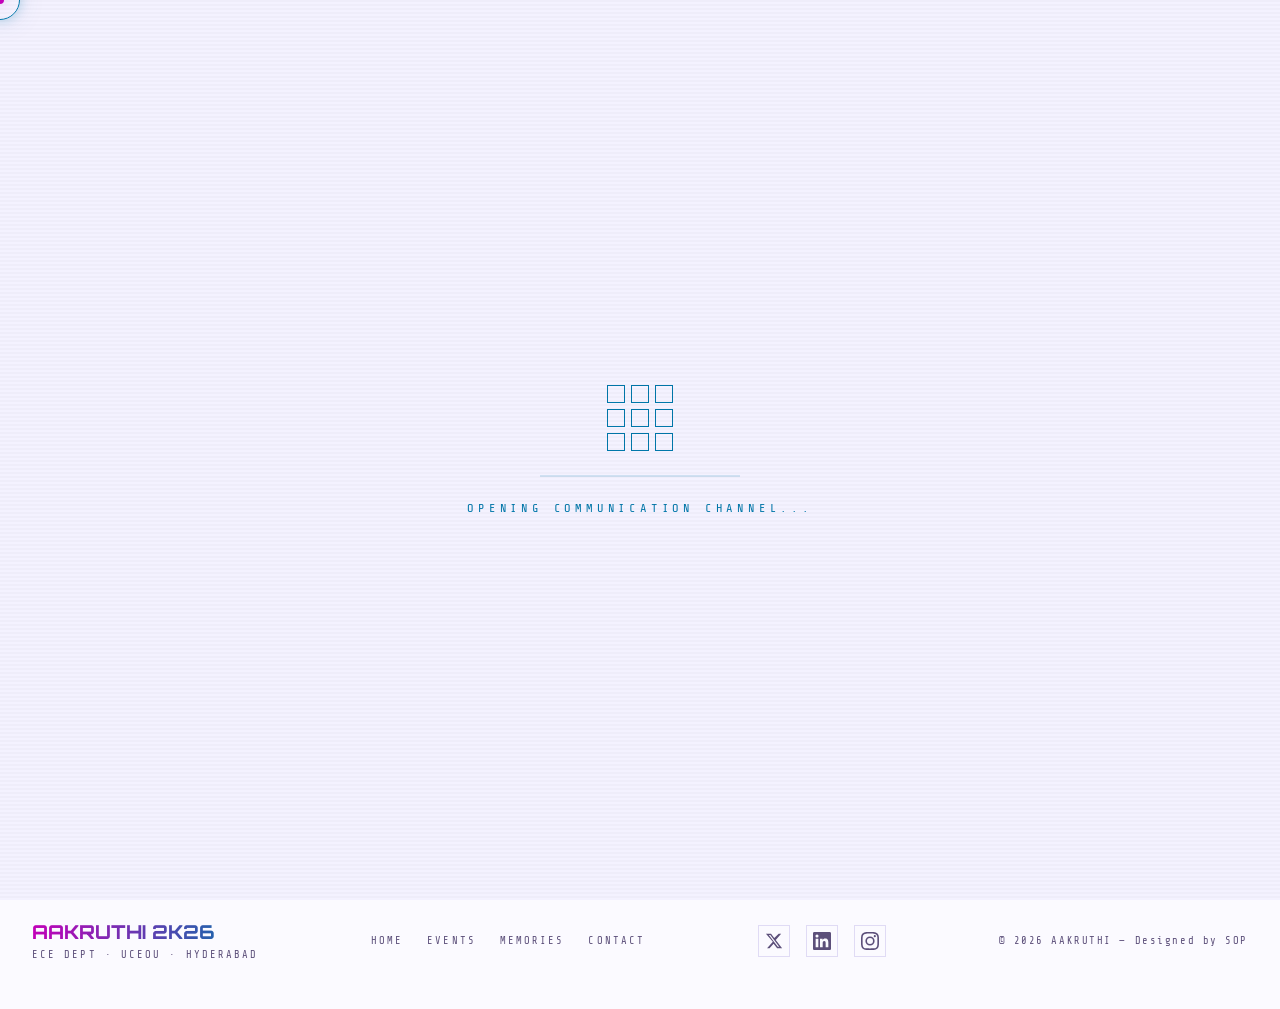
==== contact.html @ fa16613e "First Commmit" ====
<!doctype html>
<html lang="en">
  <head>
    <meta charset="UTF-8" />
    <meta name="viewport" content="width=device-width, initial-scale=1.0" />
    <meta http-equiv="X-UA-Compatible" content="IE=edge" />

    <title>
      Contact & Help | Aakruthi 2K26 — ECE Technical Symposium, UCE Osmania
      University
    </title>
    <meta
      name="description"
      content="Contact the Aakruthi 2K26 team for registration help, event queries, sponsorship, and directions. Reach us via call, email, or WhatsApp. UCE Osmania University, Hyderabad."
    />
    <meta
      name="keywords"
      content="Aakruthi 2K26 contact, ECE Technical Symposium contact, UCE Osmania help, Aakruthi registration help, Aakruthi 2026 FAQ, Hyderabad engineering symposium contact"
    />
    <meta name="author" content="Department of ECE, UCE Osmania University" />
    <meta name="robots" content="index, follow" />
    <meta name="theme-color" content="#0a0a0f" />
    <link rel="canonical" href="https://aakruthi.osmania.ac.in/contact.html" />

    <meta property="og:type" content="website" />
    <meta property="og:site_name" content="Aakruthi 2K26" />
    <meta
      property="og:title"
      content="Contact & Help | Aakruthi 2K26 — ECE Technical Symposium, UCE Osmania University"
    />
    <meta
      property="og:description"
      content="Reach out to the Aakruthi 2K26 team for registration, event queries, sponsorship, or directions. We respond within 24 hours."
    />
    <meta
      property="og:image"
      content="https://aakruthi.osmania.ac.in/assets/og-cover.jpg"
    />
    <meta
      property="og:url"
      content="https://aakruthi.osmania.ac.in/contact.html"
    />
    <meta property="og:locale" content="en_IN" />

    <meta name="twitter:card" content="summary_large_image" />
    <meta
      name="twitter:title"
      content="Contact & Help | Aakruthi 2K26 — ECE Technical Symposium, UCE Osmania"
    />
    <meta
      name="twitter:description"
      content="Reach the Aakruthi 2K26 team via call, email, or WhatsApp. UCE Osmania University, Hyderabad."
    />
    <meta
      name="twitter:image"
      content="https://aakruthi.osmania.ac.in/assets/og-cover.jpg"
    />
    <meta name="twitter:site" content="@osmaniauniv" />

    <meta name="geo.region" content="IN-TG" />
    <meta name="geo.placename" content="Hyderabad, Telangana, India" />
    <meta name="geo.position" content="17.3850;78.4867" />
    <meta name="ICBM" content="17.3850, 78.4867" />

    <script type="application/ld+json">
      {
        "@context": "https://schema.org",
        "@type": "ContactPage",
        "name": "Aakruthi 2K26 — Contact & Help",
        "url": "https://aakruthi.osmania.ac.in/contact.html",
        "description": "Contact page for Aakruthi 2K26, the ECE Technical Symposium of UCE Osmania University, Hyderabad.",
        "mainEntity": {
          "@type": "Organization",
          "name": "Aakruthi 2K26 — ECE Dept, UCE Osmania University",
          "url": "https://aakruthi.osmania.ac.in/",
          "email": "aakruthi2k26@osmania.ac.in",
          "telephone": "+919177573069",
          "address": {
            "@type": "PostalAddress",
            "streetAddress": "Amberpet",
            "addressLocality": "Hyderabad",
            "addressRegion": "Telangana",
            "postalCode": "500007",
            "addressCountry": "IN"
          },
          "sameAs": [
            "https://x.com/aakruthi_2026",
            "https://www.instagram.com/aakruthi__2026",
            "https://www.linkedin.com/company/aakruthi-fest/"
          ]
        },
        "breadcrumb": {
          "@type": "BreadcrumbList",
          "itemListElement": [
            {
              "@type": "ListItem",
              "position": 1,
              "name": "Home",
              "item": "https://aakruthi.osmania.ac.in/"
            },
            {
              "@type": "ListItem",
              "position": 2,
              "name": "Contact",
              "item": "https://aakruthi.osmania.ac.in/contact.html"
            }
          ]
        }
      }
    </script>

    <link rel="icon" type="image/png" href="./assets/logo.png" />
    <link rel="stylesheet" href="style.css" />
  </head>
  <body>
    <div class="bg-grid"></div>
    <div class="bg-glow"></div>
    <div class="cursor-dot" id="cursorDot"></div>
    <div class="cursor-ring" id="cursorRing"></div>
    <div id="loader">
      <div class="loader-grid">
        <div class="loader-cell"></div>
        <div class="loader-cell"></div>
        <div class="loader-cell"></div>
        <div class="loader-cell"></div>
        <div class="loader-cell"></div>
        <div class="loader-cell"></div>
        <div class="loader-cell"></div>
        <div class="loader-cell"></div>
        <div class="loader-cell"></div>
      </div>
      <div class="loader-bar"></div>
      <div class="loader-text">OPENING COMMUNICATION CHANNEL...</div>
    </div>

    <!-- ─── NAVBAR ──────────────────────────────────── -->
    <nav class="navbar">
      <a href="index.html" class="nav-brand">
        <div class="nav-logo">
          <img
            src="./assets/logo.png"
            alt="Aakruthi Logo"
            class="nav-logo-brand-img"
          />
        </div>
        <div class="nav-brand-text">
          <span class="nav-title">AAKRUTHI</span>
          <span class="nav-tagline">..Dream.Design.Develop</span>
          <span class="nav-sub">ECE Technical Symposium · UCEOU · 2K26</span>
        </div>
      </a>
      <!-- ── COLLEGE LOGOS ── -->
      <div class="nav-logos">
        <img
          src="./assets/OU_logo.png"
          alt="Osmania University"
          class="nav-logo-img"
          title="Osmania University"
        />
        <div class="nav-logo-divider"></div>
        <img
          src="./assets/uce_logo1.png"
          alt="University College of Engineering"
          class="nav-logo-img"
          title="UCE, Osmania University"
        />
      </div>
      <ul class="nav-links">
        <li><a href="index.html">Home</a></li>
        <li><a href="events.html">Events</a></li>
        <li><a href="memories.html">Memories</a></li>
        <li><a href="sponsors.html">Sponsors</a></li>
        <li><a href="contact.html" class="active">Contact</a></li>
      </ul>

      <a href="events.html" class="nav-register">⚡ Register</a>

      <div class="hamburger" id="hamburger">
        <div class="bar"></div>
        <div class="bar"></div>
        <div class="bar"></div>
      </div>
    </nav>

    <!-- MOBILE MENU -->
    <div class="mobile-menu" id="mobileMenu">
      <a href="index.html" class="mobile-nav-link">Home</a>
      <a href="events.html" class="mobile-nav-link">Events</a>
      <a href="memories.html" class="mobile-nav-link">Memories</a>
      <a href="sponsors.html" class="mobile-nav-link">Sponsors</a>
      <a href="contact.html" class="mobile-nav-link">Contact</a>
      <a href="events.html" target="_blank" class="mobile-menu-register"
        >⚡ Register Now</a
      >
      <div class="mobile-glitch">AAKRUTHI 2K26 · ECE · UCEOU · HYD</div>
    </div>

    <main>
      <div class="container" style="padding-top: 5rem">
        <div class="section-header reveal">
          <span class="section-tag">&gt; helpdesk.sys</span>
          <h2 class="section-title">Contact <span>& Help</span></h2>
          <p class="section-lead">
            Reach out for registration assistance, event queries, sponsorship,
            or anything else. Our team responds within 24 hours.
          </p>
        </div>

        <div class="contact-grid reveal">
          <!-- ══ LEFT: Contact Info Panel ══ -->
          <div class="contact-panel contact-panel--info">
            <div class="contact-panel__header">
              <span class="contact-panel__icon">⌨</span>
              <span class="contact-panel__title">&gt; DIRECT CONTACT //</span>
            </div>
            <div class="contact-panel__body">
              <div class="contact-info">
                <div class="contact-card">
                  <div class="contact-card-label">STUDENT COORDINATOR</div>
                  <a href="tel:+919812345678" class="contact-card-value"
                    >+91 98123 45678</a
                  >
                </div>
                <div class="contact-card">
                  <div class="contact-card-label">EMAIL</div>
                  <a
                    href="mailto:aakruthi2k26@osmania.ac.in"
                    class="contact-card-value"
                    >aakruthi.ece@uceou.in</a
                  >
                </div>
                <div class="contact-card">
                  <div class="contact-card-label">VENUE</div>
                  <div class="contact-card-value">
                    University College of Engineering, OU<br />
                    <a href="https://maps.app.goo.gl/J5UeoELMXGhg1T5v6">
                      <span>Amberpet, Hyderabad — 500007</span>
                    </a>
                  </div>
                </div>
              </div>
            </div>
          </div>

          <!-- ══ RIGHT: FAQ Panel ══ -->
          <div class="contact-panel contact-panel--faq">
            <div class="contact-panel__header">
              <span class="contact-panel__icon">◈</span>
              <span class="contact-panel__title">&gt; FAQ DATABASE //</span>
            </div>
            <div class="contact-panel__body" style="padding: 0">
              <div class="faq-list">
                <div class="faq-item">
                  <div class="faq-question">
                    Is registration free?<span class="faq-toggle">+</span>
                  </div>
                  <div class="faq-answer">
                    <p>
                      Most events at Aakruthi 2K26 are completely free to
                      register. Workshops may have a nominal fee (₹199–₹299) to
                      cover materials and kit. The registration fee is clearly
                      mentioned on each event card.
                    </p>
                  </div>
                </div>
                <div class="faq-item">
                  <div class="faq-question">
                    Who can participate?<span class="faq-toggle">+</span>
                  </div>
                  <div class="faq-answer">
                    <p>
                      Aakruthi 2K26 is open to students from all colleges across
                      India. You can form inter-college teams. Some events have
                      year-specific restrictions — check individual event
                      details.
                    </p>
                  </div>
                </div>
                <div class="faq-item">
                  <div class="faq-question">
                    How do I reach the venue?<span class="faq-toggle">+</span>
                  </div>
                  <div class="faq-answer">
                    <p>
                      UCEOU is located in Amberpet, Hyderabad. Nearest metro
                      station: Osmania University (Blue Line). Auto/cabs easily
                      available from MGBS, Kacheguda, and Secunderabad.
                    </p>
                  </div>
                </div>
                <div class="faq-item">
                  <div class="faq-question">
                    Can I participate in multiple events?<span
                      class="faq-toggle"
                      >+</span
                    >
                  </div>
                  <div class="faq-answer">
                    <p>
                      Yes! You can register and participate in multiple events
                      as long as there are no schedule conflicts. Use a single
                      registration form and list all events you wish to
                      participate in.
                    </p>
                  </div>
                </div>
                <div class="faq-item">
                  <div class="faq-question">
                    What should I bring for on-site events?<span
                      class="faq-toggle"
                      >+</span
                    >
                  </div>
                  <div class="faq-answer">
                    <p>
                      Bring your college ID card, registration confirmation, and
                      any specific materials mentioned for your event. Laptops
                      are required for coding events and workshops.
                    </p>
                  </div>
                </div>
                <div class="faq-item">
                  <div class="faq-question">
                    When are results announced?<span class="faq-toggle">+</span>
                  </div>
                  <div class="faq-answer">
                    <p>
                      Most event results are announced the same day or the
                      following day. The grand prize distribution and Neon Stage
                      Night finale happens on Day 2 (March 13, 2026) at 6:00 PM.
                    </p>
                  </div>
                </div>
                <div class="faq-item">
                  <div class="faq-question">
                    How do I contact event coordinators?<span class="faq-toggle"
                      >+</span
                    >
                  </div>
                  <div class="faq-answer">
                    <p>
                      Reach out via the number or email on this page. You can
                      also WhatsApp us for quick responses. Our team is active
                      from 9 AM to 9 PM IST on all days leading up to the fest.
                    </p>
                  </div>
                </div>
              </div>
            </div>
          </div>
        </div>
        <br />
        <br />
        <br />
        <br />
      </div>
    </main>

    <footer>
      <div class="container">
        <div class="footer-inner">
          <div>
            <div class="footer-brand">AAKRUTHI 2K26</div>
            <div class="footer-sub">ECE DEPT · UCEOU · HYDERABAD</div>
          </div>
          <div class="footer-links">
            <a href="index.html">Home</a>
            <a href="events.html">Events</a>
            <a href="memories.html">Memories</a>
            <a href="contact.html">Contact</a>
          </div>
          <div class="footer-socials">
            <a
              href="https://x.com/aakruthi_2026"
              target="_blank"
              rel="noopener noreferrer"
              class="footer-social-link"
              title="X (Twitter)"
            >
              <svg
                xmlns="http://www.w3.org/2000/svg"
                width="18"
                height="18"
                viewBox="0 0 24 24"
                fill="currentColor"
              >
                <path
                  d="M18.244 2.25h3.308l-7.227 8.26 8.502 11.24H16.17l-4.714-6.231-5.401 6.231H2.744l7.73-8.835L1.254 2.25H8.08l4.253 5.622 5.911-5.622Zm-1.161 17.52h1.833L7.084 4.126H5.117Z"
                />
              </svg>
            </a>
            <a
              href="https://www.linkedin.com/company/aakruthi-fest/"
              target="_blank"
              rel="noopener noreferrer"
              class="footer-social-link"
              title="LinkedIn"
            >
              <svg
                xmlns="http://www.w3.org/2000/svg"
                width="18"
                height="18"
                viewBox="0 0 24 24"
                fill="currentColor"
              >
                <path
                  d="M20.447 20.452h-3.554v-5.569c0-1.328-.027-3.037-1.852-3.037-1.853 0-2.136 1.445-2.136 2.939v5.667H9.351V9h3.414v1.561h.046c.477-.9 1.637-1.85 3.37-1.85 3.601 0 4.267 2.37 4.267 5.455v6.286zM5.337 7.433a2.062 2.062 0 0 1-2.063-2.065 2.064 2.064 0 1 1 2.063 2.065zm1.782 13.019H3.555V9h3.564v11.452zM22.225 0H1.771C.792 0 0 .774 0 1.729v20.542C0 23.227.792 24 1.771 24h20.451C23.2 24 24 23.227 24 22.271V1.729C24 .774 23.2 0 22.222 0h.003z"
                />
              </svg>
            </a>
            <a
              href="https://www.instagram.com/aakruthi__2026?igsh=dWQxMG05NnBlemNm"
              target="_blank"
              rel="noopener noreferrer"
              class="footer-social-link"
              title="Instagram"
            >
              <svg
                xmlns="http://www.w3.org/2000/svg"
                width="18"
                height="18"
                viewBox="0 0 24 24"
                fill="currentColor"
              >
                <path
                  d="M12 2.163c3.204 0 3.584.012 4.85.07 3.252.148 4.771 1.691 4.919 4.919.058 1.265.069 1.645.069 4.849 0 3.205-.012 3.584-.069 4.849-.149 3.225-1.664 4.771-4.919 4.919-1.266.058-1.644.07-4.85.07-3.204 0-3.584-.012-4.849-.07-3.26-.149-4.771-1.699-4.919-4.92-.058-1.265-.07-1.644-.07-4.849 0-3.204.013-3.583.07-4.849.149-3.227 1.664-4.771 4.919-4.919 1.266-.057 1.645-.069 4.849-.069zM12 0C8.741 0 8.333.014 7.053.072 2.695.272.273 2.69.073 7.052.014 8.333 0 8.741 0 12c0 3.259.014 3.668.072 4.948.2 4.358 2.618 6.78 6.98 6.98C8.333 23.986 8.741 24 12 24c3.259 0 3.668-.014 4.948-.072 4.354-.2 6.782-2.618 6.979-6.98.059-1.28.073-1.689.073-4.948 0-3.259-.014-3.667-.072-4.947-.196-4.354-2.617-6.78-6.979-6.98C15.668.014 15.259 0 12 0zm0 5.838a6.162 6.162 0 1 0 0 12.324 6.162 6.162 0 0 0 0-12.324zM12 16a4 4 0 1 1 0-8 4 4 0 0 1 0 8zm6.406-11.845a1.44 1.44 0 1 0 0 2.881 1.44 1.44 0 0 0 0-2.881z"
                />
              </svg>
            </a>
          </div>
          <div class="footer-copy">© 2026 AAKRUTHI — Designed by SOP</div>
        </div>
      </div>
    </footer>
    <script src="script.js"></script>
    <script>
      // FAQ accordion
      document.querySelectorAll(".faq-item").forEach((item) => {
        item.querySelector(".faq-question").addEventListener("click", () => {
          const isOpen = item.classList.contains("open");
          document
            .querySelectorAll(".faq-item")
            .forEach((i) => i.classList.remove("open"));
          if (!isOpen) item.classList.add("open");
        });
      });
    </script>
  </body>
</html>
---- style.css ----
@import url("https://fonts.googleapis.com/css2?family=Orbitron:wght@400;500;600;700;800;900&family=Share+Tech+Mono&family=Rajdhani:wght@300;400;500;600;700&display=swap");

:root {
  --bg: #f4f2ff;
  --bg-card: rgba(255, 255, 255, 0.97);
  --neon-pink: #c200b8;
  --neon-blue: #0077aa;
  --neon-green: #1a9900;
  --neon-purple: #7700cc;
  --neon-orange: #cc4400;
  --neon-gold: #b8860b;
  --neon-silver: #607080;
  --neon-bronze: #8b5e3c;
  --text: #1a1030;
  --text-muted: #5c4f7a;
  --border: rgba(100, 80, 200, 0.18);
  --border-hot: rgba(194, 0, 184, 0.3);
  --glow-pink: 0 0 12px #c200b840, 0 0 28px #c200b820;
  --glow-blue: 0 0 12px #0077aa40, 0 0 28px #0077aa20;
  --glow-gold: 0 0 12px #b8860b40, 0 0 28px #b8860b20;
}
@font-face {
  font-family: 'Samarkan';
  src: url('./assets/fonts/SamarkanOblique-BXew.ttf') format('truetype');
  font-weight: normal;
  font-style: normal;
}
*,
*::before,
*::after {
  margin: 0;
  padding: 0;
  box-sizing: border-box;
}

html {
  scroll-behavior: smooth;
}

body {
  font-family: "Rajdhani", sans-serif;
  background: var(--bg);
  color: var(--text);
  min-height: 100vh;
  overflow-x: hidden;
  cursor: none;
}

/* ─── SCANLINES ─────────────────────────────────── */
body::before {
  content: "";
  position: fixed;
  inset: 0;
  background: repeating-linear-gradient(
    0deg,
    transparent,
    transparent 2px,
    rgba(0, 0, 0, 0.018) 2px,
    rgba(0, 0, 0, 0.018) 4px
  );
  pointer-events: none;
  z-index: 9998;
}

/* ─── CURSOR ─────────────────────────────────────── */
.cursor-dot {
  position: fixed;
  width: 8px;
  height: 8px;
  background: var(--neon-pink);
  border-radius: 50%;
  pointer-events: none;
  z-index: 10001;
  box-shadow: var(--glow-pink);
  transform: translate(-50%, -50%);
  transition: transform 0.05s;
}
.cursor-ring {
  position: fixed;
  width: 40px;
  height: 40px;
  border: 1.5px solid var(--neon-blue);
  border-radius: 50%;
  pointer-events: none;
  z-index: 10000;
  box-shadow: var(--glow-blue);
  transform: translate(-50%, -50%);
  transition:
    width 0.2s,
    height 0.2s,
    border-color 0.2s;
}
.cursor-ring.hover {
  width: 60px;
  height: 60px;
  border-color: var(--neon-pink);
  box-shadow: var(--glow-pink);
}

/* ─── LOADER ─────────────────────────────────────── */
#loader {
  position: fixed;
  inset: 0;
  background: var(--bg);
  z-index: 9997;
  display: flex;
  flex-direction: column;
  align-items: center;
  justify-content: center;
  gap: 1.5rem;
  transition:
    opacity 0.6s ease,
    visibility 0.6s ease;
}
#loader.hidden {
  opacity: 0;
  visibility: hidden;
}
.loader-grid {
  display: grid;
  grid-template-columns: repeat(3, 1fr);
  gap: 6px;
}
.loader-cell {
  width: 18px;
  height: 18px;
  border: 1px solid var(--neon-blue);
  animation: loader-pulse 1.2s ease-in-out infinite;
}
.loader-cell:nth-child(1) {
  animation-delay: 0s;
}
.loader-cell:nth-child(2) {
  animation-delay: 0.15s;
}
.loader-cell:nth-child(3) {
  animation-delay: 0.3s;
}
.loader-cell:nth-child(4) {
  animation-delay: 0.45s;
}
.loader-cell:nth-child(5) {
  animation-delay: 0.6s;
}
.loader-cell:nth-child(6) {
  animation-delay: 0.75s;
}
.loader-cell:nth-child(7) {
  animation-delay: 0.9s;
}
.loader-cell:nth-child(8) {
  animation-delay: 1.05s;
}
.loader-cell:nth-child(9) {
  animation-delay: 1.2s;
}

@keyframes loader-pulse {
  0%,
  100% {
    background: transparent;
    box-shadow: none;
  }
  50% {
    background: var(--neon-blue);
    box-shadow: 0 0 10px var(--neon-blue);
  }
}
.loader-text {
  font-family: "Share Tech Mono", monospace;
  font-size: 0.75rem;
  letter-spacing: 0.4em;
  color: var(--neon-blue);
  text-transform: uppercase;
}
.loader-bar {
  width: 200px;
  height: 2px;
  background: rgba(0, 119, 170, 0.15);
  position: relative;
  overflow: hidden;
}
.loader-bar::after {
  content: "";
  position: absolute;
  left: -100%;
  top: 0;
  width: 100%;
  height: 100%;
  background: linear-gradient(
    90deg,
    transparent,
    var(--neon-blue),
    var(--neon-pink)
  );
  animation: loader-sweep 1.5s ease infinite;
}
@keyframes loader-sweep {
  to {
    left: 100%;
  }
}

/* ─── BG EFFECTS ─────────────────────────────────── */
.bg-grid {
  position: fixed;
  inset: 0;
  z-index: -3;
  background-image:
    linear-gradient(rgba(100, 80, 200, 0.07) 1px, transparent 1px),
    linear-gradient(90deg, rgba(100, 80, 200, 0.07) 1px, transparent 1px);
  background-size: 50px 50px;
}
.bg-glow {
  position: fixed;
  inset: 0;
  z-index: -2;
  background:
    radial-gradient(
      ellipse 60% 40% at 10% 0%,
      rgba(194, 0, 184, 0.06) 0,
      transparent 70%
    ),
    radial-gradient(
      ellipse 60% 40% at 90% 100%,
      rgba(0, 119, 170, 0.06) 0,
      transparent 70%
    ),
    radial-gradient(
      ellipse 40% 60% at 50% 50%,
      rgba(119, 0, 204, 0.04) 0,
      transparent 70%
    );
}

/* ════════════════════════════════════════════════════
   NAVBAR
   ════════════════════════════════════════════════════ */
.navbar {
  position: fixed;
  top: 0;
  left: 0;
  right: 0;
  z-index: 100;
  height: 70px;
  padding: 0 2rem;
  display: flex;
  align-items: center;
  justify-content: space-between;
  gap: 1.5rem;
  background: #ffffff;
  border-bottom: 1px solid rgba(100, 80, 200, 0.14);
  box-shadow: 0 2px 24px rgba(100, 80, 200, 0.09);
  transition:
    background 0.35s ease,
    border-color 0.35s ease,
    box-shadow 0.35s ease;
}
.navbar::after {
  content: "";
  position: absolute;
  bottom: 0;
  left: 0;
  right: 0;
  height: 1px;
  background: linear-gradient(
    90deg,
    transparent,
    var(--neon-pink),
    var(--neon-blue),
    transparent
  );
  opacity: 0.5;
  pointer-events: none;
}

.nav-brand {
  display: flex;
  align-items: center;
  gap: 0.8rem;
  text-decoration: none;
  flex-shrink: 0;
}
.nav-logo {
  width: 42px;
  height: 42px;
  flex-shrink: 0;
  border: 1.5px solid var(--neon-pink);
  display: flex;
  align-items: center;
  justify-content: center;
  clip-path: polygon(50% 0%, 100% 25%, 100% 75%, 50% 100%, 0% 75%, 0% 25%);
  background: linear-gradient(
    135deg,
    rgba(194, 0, 184, 0.12),
    rgba(0, 119, 170, 0.12)
  );
  overflow: hidden;
}
.nav-logo-brand-img {
  width: 100%;
  height: 100%;
  object-fit: cover;
  object-position: center;
}
.nav-brand-text {
  display: flex;
  flex-direction: column;
}
.nav-title {
  font-family: 'Samarkan', serif;
  font-size: 2rem;
  font-weight: 700;
  color: var(--text);
  /* letter-spacing: 0.15em; */
  white-space: nowrap;
  transition: color 0.35s ease;
}
.nav-sub {
  font-family: "Share Tech Mono", monospace;
  font-size: 0.6rem;
  color: var(--text-muted);
  letter-spacing: 0.2em;
  white-space: nowrap;
  transition: color 0.35s ease;
}
.nav-tagline {
  font-family: "Share Tech Mono", monospace;
  font-size: 0.68rem;
  color: var(--neon-pink);
  letter-spacing: 0.18em;
  white-space: nowrap;
  font-style: italic;
  transition: color 0.35s ease;
}

/* ── Responsive scaling for nav-tagline ── */
@media (max-width: 1200px) {
  .nav-tagline {
    font-size: 0.63rem;
    letter-spacing: 0.14em;
  }
}

@media (max-width: 768px) {
  .nav-tagline {
    font-size: 0.58rem;
    letter-spacing: 0.1em;
  }
}

@media (max-width: 480px) {
  .nav-tagline {
    font-size: 0.54rem;
    letter-spacing: 0.07em;
  }
}

@media (max-width: 360px) {
  .nav-tagline {
    font-size: 0.5rem;
    letter-spacing: 0.05em;
  }
}
.nav-logos {
  display: flex;
  align-items: center;
  gap: 0.9rem;
  flex-shrink: 0;
}
.nav-logo-img {
  height: 40px;
  width: auto;
  display: block;
  filter: drop-shadow(0 0 5px rgba(0, 119, 170, 0.5))
    drop-shadow(0 0 12px rgba(0, 119, 170, 0.2));
  transition:
    filter 0.3s,
    transform 0.3s;
}
.nav-logo-img:hover {
  transform: scale(1.08);
  filter: drop-shadow(0 0 8px rgba(194, 0, 184, 0.7))
    drop-shadow(0 0 20px rgba(194, 0, 184, 0.35));
}
.nav-logo-divider {
  width: 1px;
  height: 30px;
  background: linear-gradient(
    180deg,
    transparent,
    var(--neon-blue),
    transparent
  );
  opacity: 0.35;
  flex-shrink: 0;
}

.nav-links {
  display: flex;
  align-items: center;
  gap: 1.6rem;
  list-style: none;
  flex-shrink: 1;
}
.nav-links a {
  font-family: "Orbitron", sans-serif;
  font-size: 0.68rem;
  letter-spacing: 0.18em;
  text-transform: uppercase;
  color: var(--text-muted);
  text-decoration: none;
  white-space: nowrap;
  transition: color 0.2s ease;
  position: relative;
}
.nav-links a::after {
  content: "";
  position: absolute;
  bottom: -4px;
  left: 0;
  width: 0;
  height: 1px;
  background: var(--neon-pink);
  transition: width 0.25s;
}
.nav-links a:hover,
.nav-links a.active {
  color: var(--neon-blue);
}
.nav-links a:hover::after,
.nav-links a.active::after {
  width: 100%;
}

.nav-register {
  font-family: "Orbitron", sans-serif;
  font-size: 0.65rem;
  letter-spacing: 0.18em;
  text-transform: uppercase;
  font-weight: 600;
  color: #ffffff;
  background: linear-gradient(135deg, var(--neon-pink), var(--neon-purple));
  padding: 0.5rem 1.2rem;
  text-decoration: none;
  clip-path: polygon(8px 0%, 100% 0%, calc(100% - 8px) 100%, 0% 100%);
  box-shadow: 0 2px 14px rgba(194, 0, 184, 0.25);
  transition:
    box-shadow 0.2s,
    transform 0.2s;
  white-space: nowrap;
  flex-shrink: 0;
}
.nav-register:hover {
  box-shadow: 0 4px 24px rgba(194, 0, 184, 0.45);
  transform: translateY(-1px);
}

.hamburger {
  display: none;
  flex-direction: column;
  gap: 5px;
  cursor: pointer;
  padding: 6px;
  flex-shrink: 0;
  z-index: 201;
}
.hamburger .bar {
  width: 28px;
  height: 2px;
  background: var(--neon-blue);
  transition: all 0.35s cubic-bezier(0.68, -0.6, 0.32, 1.6);
  transform-origin: center;
}
.hamburger.active .bar:nth-child(1) {
  transform: rotate(45deg) translate(5px, 5px);
  background: var(--neon-pink);
}
.hamburger.active .bar:nth-child(2) {
  opacity: 0;
  transform: scaleX(0);
}
.hamburger.active .bar:nth-child(3) {
  transform: rotate(-45deg) translate(5px, -5px);
  background: var(--neon-pink);
}

/* ─── MOBILE MENU ────────────────────────────────── */
.mobile-menu {
  position: fixed;
  inset: 0;
  background: #ffffff;
  z-index: 200;
  display: flex;
  flex-direction: column;
  align-items: center;
  justify-content: center;
  gap: 2.5rem;
  opacity: 0;
  visibility: hidden;
  clip-path: circle(0% at calc(100% - 50px) 35px);
  transition:
    clip-path 0.6s cubic-bezier(0.77, 0, 0.175, 1),
    opacity 0.3s,
    visibility 0.3s;
}
.mobile-menu.active {
  opacity: 1;
  visibility: visible;
  clip-path: circle(150% at calc(100% - 50px) 35px);
}
.mobile-menu::before {
  content: "";
  position: absolute;
  inset: 0;
  background-image:
    linear-gradient(rgba(100, 80, 200, 0.04) 1px, transparent 1px),
    linear-gradient(90deg, rgba(100, 80, 200, 0.04) 1px, transparent 1px);
  background-size: 40px 40px;
  pointer-events: none;
}
.mobile-nav-link {
  font-family: "Orbitron", sans-serif;
  font-size: 2rem;
  font-weight: 700;
  letter-spacing: 0.3em;
  text-transform: uppercase;
  color: var(--text-muted);
  text-decoration: none;
  opacity: 0;
  transform: translateY(30px);
  transition:
    color 0.3s,
    opacity 0.4s,
    transform 0.4s;
}
.mobile-menu.active .mobile-nav-link {
  opacity: 1;
  transform: translateY(0);
}
.mobile-menu.active .mobile-nav-link:nth-child(1) {
  transition-delay: 0.1s;
}
.mobile-menu.active .mobile-nav-link:nth-child(2) {
  transition-delay: 0.2s;
}
.mobile-menu.active .mobile-nav-link:nth-child(3) {
  transition-delay: 0.3s;
}
.mobile-menu.active .mobile-nav-link:nth-child(4) {
  transition-delay: 0.4s;
}
.mobile-menu.active .mobile-nav-link:nth-child(5) {
  transition-delay: 0.5s;
}
.mobile-nav-link:hover {
  color: var(--neon-pink);
}
.mobile-menu-register {
  font-family: "Orbitron", sans-serif;
  font-size: 0.85rem;
  letter-spacing: 0.2em;
  color: #ffffff;
  background: linear-gradient(135deg, var(--neon-pink), var(--neon-purple));
  padding: 0.9rem 2.5rem;
  text-decoration: none;
  clip-path: polygon(12px 0%, 100% 0%, calc(100% - 12px) 100%, 0% 100%);
  font-weight: 700;
}
.mobile-glitch {
  position: absolute;
  bottom: 3rem;
  font-family: "Share Tech Mono", monospace;
  font-size: 0.6rem;
  color: var(--text-muted);
  letter-spacing: 0.3em;
  opacity: 0.5;
}

/* ─── MAIN WRAPPER ───────────────────────────────── */
main {
  padding-top: 70px;
}
.container {
  max-width: 1280px;
  margin: 0 auto;
  padding: 0 2rem;
}

/* ─── HERO ───────────────────────────────────────── */
#hero {
  min-height: calc(100vh - 70px);
  display: grid;
  grid-template-columns: 1fr 1fr;
  gap: 4rem;
  align-items: center;
  padding: 4rem 2rem;
  max-width: 1280px;
  margin: 0 auto;
  position: relative;
}
.hero-logos-strip {
  display: flex;
  align-items: center;
  gap: 1.8rem;
  margin-bottom: 1.8rem;
  padding: 0.9rem 1.4rem;
  border: 1px solid rgba(100, 80, 200, 0.15);
  background: rgba(255, 255, 255, 0.7);
  width: fit-content;
  position: relative;
  box-shadow: 0 2px 16px rgba(100, 80, 200, 0.07);
}
.hero-logos-strip::before {
  content: "";
  position: absolute;
  top: 0;
  left: 0;
  right: 0;
  height: 1px;
  background: linear-gradient(
    90deg,
    transparent,
    var(--neon-blue),
    transparent
  );
  opacity: 0.5;
}
.hero-logo-img {
  height: 54px;
  width: auto;
  filter: drop-shadow(0 0 6px rgba(0, 119, 170, 0.6))
    drop-shadow(0 0 16px rgba(0, 119, 170, 0.25));
  transition:
    filter 0.4s,
    transform 0.35s;
}
.hero-logo-img:hover {
  transform: scale(1.1) rotate(-2deg);
  filter: drop-shadow(0 0 10px rgba(194, 0, 184, 0.8))
    drop-shadow(0 0 28px rgba(194, 0, 184, 0.4));
}
.hero-logo-sep {
  display: flex;
  flex-direction: column;
  align-items: center;
  gap: 0.2rem;
  font-family: "Share Tech Mono", monospace;
  font-size: 0.65rem;
  color: rgba(0, 119, 170, 0.4);
}
.hero-logo-sep::before,
.hero-logo-sep::after {
  content: "";
  width: 1px;
  height: 14px;
  background: linear-gradient(
    180deg,
    transparent,
    rgba(0, 119, 170, 0.35),
    transparent
  );
}
.hero-strip-label {
  display: flex;
  flex-direction: column;
  gap: 0.15rem;
  padding-left: 0.4rem;
  border-left: 1px solid rgba(100, 80, 200, 0.18);
}
.hero-strip-label .lbl-tag {
  font-family: "Share Tech Mono", monospace;
  font-size: 0.55rem;
  letter-spacing: 0.35em;
  color: var(--text-muted);
  text-transform: uppercase;
}
.hero-strip-label .lbl-dept {
  font-family: "Orbitron", sans-serif;
  font-size: 0.8rem;
  font-weight: 800;
  color: var(--neon-blue);
  letter-spacing: 0.12em;
}
.hero-strip-label .lbl-year {
  font-family: "Share Tech Mono", monospace;
  font-size: 0.55rem;
  letter-spacing: 0.25em;
  color: var(--text-muted);
}
.hero-badge {
  display: inline-flex;
  align-items: center;
  gap: 0.5rem;
  font-family: "Share Tech Mono", monospace;
  font-size: 0.7rem;
  letter-spacing: 0.3em;
  color: var(--neon-green);
  border: 1px solid rgba(26, 153, 0, 0.3);
  padding: 0.35rem 0.9rem;
  margin-bottom: 1.5rem;
  position: relative;
  overflow: hidden;
}
.hero-badge::before {
  content: "";
  position: absolute;
  inset: 0;
  background: rgba(26, 153, 0, 0.04);
}
.badge-dot {
  width: 6px;
  height: 6px;
  border-radius: 50%;
  background: var(--neon-green);
  box-shadow: 0 0 6px var(--neon-green);
  animation: blink 1.5s ease infinite;
}
@keyframes blink {
  0%,
  100% {
    opacity: 1;
  }
  50% {
    opacity: 0.2;
  }
}

.hero-title {
  font-family: "Orbitron", sans-serif;
  font-size: clamp(3rem, 6vw, 5.5rem);
  font-weight: 900;
  line-height: 1;
  text-transform: uppercase;
  letter-spacing: 0.05em;
}
.hero-title .line1 {
  font-family: 'Samarkan', serif;
  display: block;
  color: var(--text);
}
.hero-title .line2 {
  display: block;
  background: linear-gradient(
    90deg,
    var(--neon-pink),
    var(--neon-blue),
    var(--neon-purple)
  );
  -webkit-background-clip: text;
  -webkit-text-fill-color: transparent;
  background-clip: text;
  animation: gradient-shift 4s ease infinite;
  background-size: 200%;
}
@keyframes gradient-shift {
  0%,
  100% {
    background-position: 0%;
  }
  50% {
    background-position: 100%;
  }
}
.hero-title .line3 {
  display: block;
  font-size: 0.45em;
  letter-spacing: 0.4em;
  color: var(--text-muted);
  margin-top: 0.4rem;
}
.hero-desc {
  margin-top: 1.5rem;
  font-size: 1rem;
  line-height: 1.8;
  color: var(--text-muted);
  max-width: 36rem;
}
.hero-meta {
  display: flex;
  flex-wrap: wrap;
  gap: 1rem;
  margin-top: 2rem;
}
.hero-chip {
  display: flex;
  align-items: center;
  gap: 0.5rem;
  font-family: "Share Tech Mono", monospace;
  font-size: 0.72rem;
  color: var(--text-muted);
  border: 1px solid var(--border);
  padding: 0.4rem 0.9rem;
  letter-spacing: 0.1em;
  background: rgba(255, 255, 255, 0.6);
}
.chip-icon {
  color: var(--neon-blue);
}
.hero-actions {
  display: flex;
  gap: 1rem;
  margin-top: 2.5rem;
  flex-wrap: wrap;
}

/* ── Buttons ───────────────────────────────────── */
.btn-cyber {
  font-family: "Orbitron", sans-serif;
  font-size: 0.72rem;
  letter-spacing: 0.2em;
  text-transform: uppercase;
  padding: 0.85rem 2rem;
  text-decoration: none;
  font-weight: 600;
  transition: all 0.2s;
  display: inline-flex;
  align-items: center;
  gap: 0.5rem;
  position: relative;
  overflow: hidden;
  cursor: none;
}
.btn-cyber::before {
  content: "";
  position: absolute;
  inset: 0;
  opacity: 0;
  transition: opacity 0.2s;
}
.btn-cyber:hover::before {
  opacity: 1;
}
.btn-primary {
  color: #ffffff;
  background: linear-gradient(135deg, var(--neon-pink), var(--neon-purple));
  clip-path: polygon(12px 0%, 100% 0%, calc(100% - 12px) 100%, 0% 100%);
  box-shadow: 0 2px 18px rgba(194, 0, 184, 0.28);
}
.btn-primary:hover {
  box-shadow: 0 4px 30px rgba(194, 0, 184, 0.45);
  transform: translateY(-2px);
}
.btn-primary::before {
  background: linear-gradient(135deg, var(--neon-blue), var(--neon-pink));
}
.btn-outline {
  color: var(--neon-blue);
  border: 1px solid var(--neon-blue);
  background: transparent;
  clip-path: polygon(12px 0%, 100% 0%, calc(100% - 12px) 100%, 0% 100%);
  box-shadow: 0 2px 10px rgba(0, 119, 170, 0.1);
}
.btn-outline:hover {
  background: rgba(0, 119, 170, 0.07);
  box-shadow: 0 4px 20px rgba(0, 119, 170, 0.22);
  transform: translateY(-2px);
}
.btn-gold {
  color: #ffffff;
  background: linear-gradient(135deg, var(--neon-gold), #a0620a);
  clip-path: polygon(12px 0%, 100% 0%, calc(100% - 12px) 100%, 0% 100%);
  box-shadow: 0 2px 16px rgba(184, 134, 11, 0.3);
}
.btn-gold:hover {
  box-shadow: 0 4px 28px rgba(184, 134, 11, 0.5);
  transform: translateY(-2px);
}

/* ─── COUNTDOWN / VENUE ──────────────────────────── */
.hero-right {
  display: flex;
  flex-direction: column;
  gap: 2rem;
  align-items: flex-end;
}
.countdown-box {
  width: 100%;
  border: 1px solid var(--border);
  background: var(--bg-card);
  padding: 2rem;
  position: relative;
  overflow: hidden;
  box-shadow: 0 4px 24px rgba(100, 80, 200, 0.07);
}
.countdown-box::before {
  content: "";
  position: absolute;
  top: 0;
  left: 0;
  right: 0;
  height: 2px;
  background: linear-gradient(90deg, var(--neon-pink), var(--neon-blue));
}
.countdown-label {
  font-family: "Share Tech Mono", monospace;
  font-size: 0.65rem;
  letter-spacing: 0.4em;
  color: var(--text-muted);
  margin-bottom: 1.5rem;
  text-transform: uppercase;
}
.countdown-units {
  display: grid;
  grid-template-columns: repeat(4, 1fr);
  gap: 0.8rem;
}
.cd-unit {
  display: flex;
  flex-direction: column;
  align-items: center;
  gap: 0.3rem;
}
.cd-num {
  font-family: "Orbitron", sans-serif;
  font-size: 2.5rem;
  font-weight: 900;
  color: var(--neon-blue);
  line-height: 1;
  min-width: 2ch;
  text-align: center;
}
.cd-lbl {
  font-family: "Share Tech Mono", monospace;
  font-size: 0.55rem;
  letter-spacing: 0.3em;
  color: var(--text-muted);
}
.venue-box {
  width: 100%;
  border: 1px solid var(--border-hot);
  background: var(--bg-card);
  padding: 1.5rem;
  position: relative;
  box-shadow: 0 4px 20px rgba(194, 0, 184, 0.06);
}
.venue-box::before {
  content: "";
  position: absolute;
  top: 0;
  left: 0;
  right: 0;
  height: 2px;
  background: linear-gradient(90deg, var(--neon-purple), var(--neon-pink));
}
.venue-tag {
  font-family: "Share Tech Mono", monospace;
  font-size: 0.6rem;
  letter-spacing: 0.4em;
  color: var(--neon-purple);
  margin-bottom: 0.5rem;
}
.venue-name {
  font-family: "Orbitron", sans-serif;
  font-size: 0.9rem;
  font-weight: 700;
  letter-spacing: 0.1em;
  color: var(--text);
}
.venue-sub {
  font-size: 0.8rem;
  color: var(--text-muted);
  margin-top: 0.3rem;
}

/* ─── SECTION COMMON ─────────────────────────────── */
section {
  padding: 6rem 0;
}
.section-header {
  margin-bottom: 3rem;
}
.section-tag {
  font-family: "Share Tech Mono", monospace;
  font-size: 0.7rem;
  letter-spacing: 0.4em;
  color: var(--neon-pink);
  text-transform: uppercase;
  display: block;
  margin-bottom: 0.8rem;
}
.section-title {
  font-family: "Orbitron", sans-serif;
  font-size: clamp(1.6rem, 3vw, 2.4rem);
  font-weight: 800;
  text-transform: uppercase;
  letter-spacing: 0.1em;
  color: var(--text);
}
.section-title span {
  background: linear-gradient(90deg, var(--neon-pink), var(--neon-blue));
  -webkit-background-clip: text;
  -webkit-text-fill-color: transparent;
  background-clip: text;
}
.section-lead {
  font-size: 1rem;
  color: var(--text-muted);
  line-height: 1.8;
  max-width: 40rem;
  margin-top: 0.8rem;
}
.section-divider {
  height: 1px;
  background: linear-gradient(
    90deg,
    transparent,
    rgba(100, 80, 200, 0.25),
    transparent
  );
  margin: 0 2rem;
}

/* ─── EVENTS ─────────────────────────────────────── */
#events {
  background: rgba(100, 80, 200, 0.03);
}
.events-grid {
  display: grid;
  grid-template-columns: repeat(3, 1fr);
  gap: 1.5rem;
}
.event-card {
  background: var(--bg-card);
  border: 1px solid var(--border);
  position: relative;
  overflow: hidden;
  transition:
    border-color 0.3s,
    transform 0.3s,
    box-shadow 0.3s;
  display: flex;
  flex-direction: column;
}
.event-card::before {
  content: "";
  position: absolute;
  top: 0;
  left: 0;
  right: 0;
  height: 2px;
  background: linear-gradient(90deg, var(--neon-pink), var(--neon-blue));
  transform: scaleX(0);
  transform-origin: left;
  transition: transform 0.4s;
}
.event-card:hover {
  border-color: rgba(0, 119, 170, 0.4);
  transform: translateY(-4px);
  box-shadow: 0 12px 32px rgba(0, 119, 170, 0.1);
}
.event-card:hover::before {
  transform: scaleX(1);
}
.event-img {
  width: 100%;
  height: 200px;
  object-fit: cover;
  display: block;
  filter: saturate(0.85) brightness(0.95);
  transition: filter 0.4s;
}
.event-card:hover .event-img {
  filter: saturate(1) brightness(1);
}
.event-img-wrap {
  position: relative;
  overflow: hidden;
}
.event-img-overlay {
  position: absolute;
  inset: 0;
  background: linear-gradient(0deg, var(--bg-card) 0%, transparent 60%);
}
.event-category {
  position: absolute;
  top: 1rem;
  right: 1rem;
  font-family: "Share Tech Mono", monospace;
  font-size: 0.6rem;
  letter-spacing: 0.25em;
  padding: 0.25rem 0.7rem;
  text-transform: uppercase;
}
.cat-tech {
  background: rgba(0, 119, 170, 0.1);
  color: var(--neon-blue);
  border: 1px solid rgba(0, 119, 170, 0.35);
}
.cat-creative {
  background: rgba(194, 0, 184, 0.1);
  color: var(--neon-pink);
  border: 1px solid rgba(194, 0, 184, 0.35);
}
.cat-gaming {
  background: rgba(26, 153, 0, 0.1);
  color: var(--neon-green);
  border: 1px solid rgba(26, 153, 0, 0.35);
}
.cat-cultural {
  background: rgba(204, 68, 0, 0.1);
  color: var(--neon-orange);
  border: 1px solid rgba(204, 68, 0, 0.35);
}
.event-body {
  padding: 1.5rem;
  flex: 1;
  display: flex;
  flex-direction: column;
}
.event-name {
  font-family: "Orbitron", sans-serif;
  font-size: 0.95rem;
  font-weight: 700;
  letter-spacing: 0.1em;
  text-transform: uppercase;
  color: var(--text);
  margin-bottom: 0.5rem;
}
.event-desc {
  font-size: 0.85rem;
  color: var(--text-muted);
  line-height: 1.7;
  flex: 1;
  margin-bottom: 1.2rem;
}
.event-meta {
  display: flex;
  gap: 1rem;
  margin-bottom: 1.2rem;
}
.event-meta-item {
  display: flex;
  align-items: center;
  gap: 0.35rem;
  font-family: "Share Tech Mono", monospace;
  font-size: 0.65rem;
  color: var(--text-muted);
  letter-spacing: 0.1em;
}
.event-meta-item .icon {
  font-size: 0.8rem;
}
.event-register {
  font-family: "Orbitron", sans-serif;
  font-size: 0.65rem;
  letter-spacing: 0.2em;
  text-transform: uppercase;
  font-weight: 700;
  color: var(--neon-pink);
  border: 1px solid rgba(194, 0, 184, 0.4);
  padding: 0.6rem 1.2rem;
  text-decoration: none;
  display: inline-block;
  transition: all 0.2s;
  clip-path: polygon(8px 0%, 100% 0%, calc(100% - 8px) 100%, 0% 100%);
  align-self: flex-start;
}
.event-register:hover {
  background: rgba(194, 0, 184, 0.07);
  box-shadow: 0 4px 16px rgba(194, 0, 184, 0.18);
}

/* ─── MEMORIES ───────────────────────────────────── */
.memory-wall {
  display: grid;
  grid-template-columns: repeat(3, 1fr);
  gap: 0.8rem;
  height: 600px;
}
.mem-col {
  display: flex;
  flex-direction: column;
  gap: 0.8rem;
  overflow: hidden;
}
.mem-col.up {
  animation: scroll-up 30s linear infinite;
}
.mem-col.down {
  animation: scroll-down 35s linear infinite;
}
@keyframes scroll-up {
  0% {
    transform: translateY(0);
  }
  100% {
    transform: translateY(-50%);
  }
}
@keyframes scroll-down {
  0% {
    transform: translateY(-50%);
  }
  100% {
    transform: translateY(0);
  }
}
.mem-item {
  position: relative;
  overflow: hidden;
  border: 1px solid var(--border);
  flex-shrink: 0;
  aspect-ratio: 4/3;
}
.mem-item img {
  width: 100%;
  height: 100%;
  object-fit: cover;
  filter: saturate(0.75) brightness(0.9);
  transition: filter 0.5s;
}
.mem-item:hover img {
  filter: saturate(1) brightness(1);
}
.mem-item::after {
  content: "";
  position: absolute;
  inset: 0;
  background: linear-gradient(
    135deg,
    rgba(194, 0, 184, 0.06),
    rgba(0, 119, 170, 0.06)
  );
  opacity: 0;
  transition: opacity 0.3s;
}
.mem-item:hover::after {
  opacity: 1;
}

/* ─── LEGACY ─────────────────────────────────────── */
#legacy {
  padding: 7rem 0 6rem;
  position: relative;
}
#legacy::before {
  content: "";
  position: absolute;
  inset: 0;
  background: radial-gradient(
    ellipse 80% 40% at 50% 30%,
    rgba(119, 0, 204, 0.03) 0,
    transparent 70%
  );
  pointer-events: none;
}
.legacy-banner {
  display: flex;
  align-items: center;
  gap: 3.5rem;
  margin-bottom: 4rem;
  padding: 2.5rem;
  border: 1px solid var(--border);
  background: var(--bg-card);
  position: relative;
  overflow: hidden;
  box-shadow: 0 4px 28px rgba(100, 80, 200, 0.08);
}
.legacy-banner::before {
  content: "";
  position: absolute;
  top: 0;
  left: 0;
  right: 0;
  height: 2px;
  background: linear-gradient(
    90deg,
    var(--neon-purple),
    var(--neon-pink),
    var(--neon-blue)
  );
  background-size: 200%;
  animation: gradient-shift 5s linear infinite;
}
.legacy-banner-bg-text {
  position: absolute;
  right: -1rem;
  bottom: -1rem;
  font-family: "Orbitron", sans-serif;
  font-size: 7rem;
  font-weight: 900;
  color: transparent;
  -webkit-text-stroke: 1px rgba(100, 80, 200, 0.06);
  letter-spacing: 0.2em;
  line-height: 1;
  pointer-events: none;
  user-select: none;
}
.legacy-logos-col {
  display: flex;
  flex-direction: column;
  align-items: center;
  gap: 1.2rem;
  flex-shrink: 0;
}
.leg-logo-wrap {
  display: flex;
  flex-direction: column;
  align-items: center;
  gap: 0.5rem;
}
.leg-logo-img {
  height: 88px;
  width: auto;
  filter: drop-shadow(0 0 8px rgba(0, 119, 170, 0.6))
    drop-shadow(0 0 20px rgba(0, 119, 170, 0.25));
  transition:
    filter 0.4s,
    transform 0.4s;
}
.leg-logo-img:hover {
  transform: scale(1.08) rotate(-1.5deg);
  filter: drop-shadow(0 0 12px rgba(194, 0, 184, 0.8))
    drop-shadow(0 0 30px rgba(194, 0, 184, 0.4));
}
.leg-logo-label {
  font-family: "Share Tech Mono", monospace;
  font-size: 0.52rem;
  letter-spacing: 0.35em;
  color: var(--text-muted);
  text-align: center;
  text-transform: uppercase;
  line-height: 1.6;
}
.leg-logo-connector {
  width: 1px;
  height: 20px;
  background: linear-gradient(180deg, var(--neon-blue), var(--neon-pink));
  opacity: 0.4;
}
.legacy-intro {
  flex: 1;
}
.legacy-intro-tag {
  font-family: "Share Tech Mono", monospace;
  font-size: 0.63rem;
  letter-spacing: 0.4em;
  color: var(--neon-purple);
  text-transform: uppercase;
  display: block;
  margin-bottom: 0.9rem;
}
.legacy-intro-title {
  font-family: "Orbitron", sans-serif;
  font-size: clamp(1.3rem, 2.3vw, 1.85rem);
  font-weight: 900;
  text-transform: uppercase;
  letter-spacing: 0.06em;
  line-height: 1.25;
  margin-bottom: 1rem;
}
.legacy-intro-title .c-blue {
  color: var(--neon-blue);
}
.legacy-intro-title .c-pink {
  color: var(--neon-pink);
}
.legacy-intro-body {
  font-size: 0.91rem;
  color: var(--text-muted);
  line-height: 1.9;
}

.legacy-stats {
  display: grid;
  grid-template-columns: repeat(5, 1fr);
  gap: 1px;
  background: var(--border);
  border: 1px solid var(--border);
  margin-bottom: 5rem;
  box-shadow: 0 2px 16px rgba(100, 80, 200, 0.06);
}
.legacy-stat {
  background: var(--bg-card);
  padding: 2rem 1rem;
  text-align: center;
  position: relative;
  transition: background 0.3s;
}
.legacy-stat:hover {
  background: rgba(100, 80, 200, 0.03);
}
.legacy-stat::before {
  content: "";
  position: absolute;
  top: 0;
  left: 50%;
  transform: translateX(-50%);
  width: 50%;
  height: 2px;
}
.legacy-stat:nth-child(1)::before {
  background: var(--neon-blue);
}
.legacy-stat:nth-child(2)::before {
  background: var(--neon-pink);
}
.legacy-stat:nth-child(3)::before {
  background: var(--neon-purple);
}
.legacy-stat:nth-child(4)::before {
  background: var(--neon-green);
}
.legacy-stat:nth-child(5)::before {
  background: var(--neon-orange);
}
.stat-num {
  font-family: "Orbitron", sans-serif;
  font-size: 2rem;
  font-weight: 900;
  line-height: 1;
  margin-bottom: 0.5rem;
}
.legacy-stat:nth-child(1) .stat-num {
  color: var(--neon-blue);
}
.legacy-stat:nth-child(2) .stat-num {
  color: var(--neon-pink);
}
.legacy-stat:nth-child(3) .stat-num {
  color: var(--neon-purple);
}
.legacy-stat:nth-child(4) .stat-num {
  color: var(--neon-green);
}
.legacy-stat:nth-child(5) .stat-num {
  color: var(--neon-orange);
}
.stat-lbl {
  font-family: "Share Tech Mono", monospace;
  font-size: 0.57rem;
  letter-spacing: 0.3em;
  color: var(--text-muted);
  text-transform: uppercase;
}

.legacy-two-col {
  display: grid;
  grid-template-columns: 1fr 1fr;
  gap: 4rem;
  margin-bottom: 5rem;
}
.block-header {
  margin-bottom: 2rem;
}
.block-tag {
  font-family: "Share Tech Mono", monospace;
  font-size: 0.6rem;
  letter-spacing: 0.4em;
  text-transform: uppercase;
  display: block;
  margin-bottom: 0.5rem;
}
.block-tag.blue {
  color: var(--neon-blue);
}
.block-tag.pink {
  color: var(--neon-pink);
}
.block-tag.green {
  color: var(--neon-green);
}
.block-tag.purple {
  color: var(--neon-purple);
}
.block-title {
  font-family: "Orbitron", sans-serif;
  font-size: 1rem;
  font-weight: 800;
  letter-spacing: 0.1em;
  text-transform: uppercase;
  color: var(--text);
}

.timeline {
  position: relative;
  padding-left: 2rem;
}
.timeline::before {
  content: "";
  position: absolute;
  left: 0;
  top: 0;
  bottom: 0;
  width: 1px;
  background: linear-gradient(
    180deg,
    var(--neon-blue),
    var(--neon-pink),
    var(--neon-purple),
    var(--neon-green)
  );
  opacity: 0.5;
}
.tl-item {
  position: relative;
  margin-bottom: 2rem;
  opacity: 0;
  transform: translateX(-16px);
  transition:
    opacity 0.55s ease,
    transform 0.55s ease;
}
.tl-item.tl-vis {
  opacity: 1;
  transform: none;
}
.tl-dot {
  position: absolute;
  left: -2rem;
  top: 0.3rem;
  width: 10px;
  height: 10px;
  border-radius: 50%;
  transform: translateX(-4px);
}
.d1 {
  background: var(--neon-blue);
  box-shadow: 0 0 8px var(--neon-blue);
}
.d2 {
  background: var(--neon-pink);
  box-shadow: 0 0 8px var(--neon-pink);
}
.d3 {
  background: var(--neon-purple);
  box-shadow: 0 0 8px var(--neon-purple);
}
.d4 {
  background: var(--neon-green);
  box-shadow: 0 0 8px var(--neon-green);
}
.d5 {
  background: var(--neon-orange);
  box-shadow: 0 0 8px var(--neon-orange);
}
.tl-year {
  font-family: "Orbitron", sans-serif;
  font-size: 0.63rem;
  letter-spacing: 0.3em;
  margin-bottom: 0.2rem;
}
.tl-year.y1 {
  color: var(--neon-blue);
}
.tl-year.y2 {
  color: var(--neon-pink);
}
.tl-year.y3 {
  color: var(--neon-purple);
}
.tl-year.y4 {
  color: var(--neon-green);
}
.tl-year.y5 {
  color: var(--neon-orange);
}
.tl-title {
  font-family: "Rajdhani", sans-serif;
  font-size: 1rem;
  font-weight: 700;
  color: var(--text);
  margin-bottom: 0.25rem;
}
.tl-desc {
  font-size: 0.82rem;
  color: var(--text-muted);
  line-height: 1.75;
}

.legacy-quote {
  border: 1px solid rgba(119, 0, 204, 0.2);
  background: rgba(119, 0, 204, 0.02);
  padding: 2.5rem 3rem;
  text-align: center;
  position: relative;
  margin-bottom: 5rem;
}
.legacy-quote::before {
  content: "";
  position: absolute;
  top: 0;
  left: 0;
  right: 0;
  height: 1px;
  background: linear-gradient(
    90deg,
    transparent,
    var(--neon-purple),
    transparent
  );
  opacity: 0.5;
}
.legacy-quote::after {
  content: "";
  position: absolute;
  bottom: 0;
  left: 0;
  right: 0;
  height: 1px;
  background: linear-gradient(
    90deg,
    transparent,
    var(--neon-purple),
    transparent
  );
  opacity: 0.5;
}
.q-mark {
  font-family: "Orbitron", sans-serif;
  font-size: 5rem;
  line-height: 1;
  display: block;
  margin-bottom: -1.5rem;
  color: transparent;
  -webkit-text-stroke: 1px rgba(119, 0, 204, 0.2);
}
.q-text {
  font-family: "Rajdhani", sans-serif;
  font-size: clamp(1rem, 1.9vw, 1.35rem);
  font-weight: 600;
  font-style: italic;
  color: var(--text);
  line-height: 1.75;
  max-width: 46rem;
  margin: 0 auto 1rem;
}
.q-source {
  font-family: "Share Tech Mono", monospace;
  font-size: 0.62rem;
  letter-spacing: 0.38em;
  color: var(--neon-purple);
  text-transform: uppercase;
}

.ece-grid {
  display: grid;
  grid-template-columns: repeat(3, 1fr);
  gap: 1rem;
}
.ece-card {
  border: 1px solid var(--border);
  background: var(--bg-card);
  padding: 1.5rem;
  position: relative;
  overflow: hidden;
  transition: all 0.3s;
}
.ece-card::before {
  content: "";
  position: absolute;
  top: 0;
  left: 0;
  right: 0;
  height: 2px;
  transform: scaleX(0);
  transform-origin: left;
  transition: transform 0.4s;
  background: linear-gradient(90deg, var(--neon-blue), var(--neon-green));
}
.ece-card:hover {
  border-color: rgba(0, 119, 170, 0.35);
  transform: translateY(-3px);
  box-shadow: 0 8px 24px rgba(0, 119, 170, 0.09);
}
.ece-card:hover::before {
  transform: scaleX(1);
}
.ece-icon {
  font-size: 1.6rem;
  margin-bottom: 0.8rem;
  display: block;
}
.ece-title {
  font-family: "Orbitron", sans-serif;
  font-size: 0.72rem;
  font-weight: 700;
  letter-spacing: 0.1em;
  color: var(--neon-blue);
  text-transform: uppercase;
  margin-bottom: 0.5rem;
}
.ece-desc {
  font-size: 0.8rem;
  color: var(--text-muted);
  line-height: 1.72;
}

/* ════════════════════════════════════════════════════
   CONTACT PAGE — EQUAL LAYOUT
   ════════════════════════════════════════════════════ */

/* ── Outer grid: perfectly equal columns ─────────── */
.contact-grid {
  display: grid;
  grid-template-columns: 1fr 1fr;
  gap: 2.5rem;
  align-items: start;
}

/* Each column is a panel with matching border + header */
.contact-panel {
  border: 1px solid var(--border);
  background: var(--bg-card);
  position: relative;
  overflow: hidden;
  box-shadow: 0 4px 24px rgba(100, 80, 200, 0.06);
  display: flex;
  flex-direction: column;
}

/* Shared top gradient bar — left panel: pink→blue, right: blue→pink */
.contact-panel::before {
  content: "";
  position: absolute;
  top: 0;
  left: 0;
  right: 0;
  height: 2px;
}
.contact-panel--info::before {
  background: linear-gradient(90deg, var(--neon-pink), var(--neon-blue));
}
.contact-panel--faq::before {
  background: linear-gradient(90deg, var(--neon-blue), var(--neon-pink));
}

/* Panel header bar */
.contact-panel__header {
  display: flex;
  align-items: center;
  gap: 0.75rem;
  padding: 1.1rem 1.5rem;
  border-bottom: 1px solid var(--border);
  background: rgba(100, 80, 200, 0.025);
}
.contact-panel__icon {
  font-size: 1rem;
  flex-shrink: 0;
}
.contact-panel__title {
  font-family: "Share Tech Mono", monospace;
  font-size: 0.6rem;
  letter-spacing: 0.42em;
  text-transform: uppercase;
}
.contact-panel--info .contact-panel__title {
  color: var(--neon-pink);
}
.contact-panel--faq .contact-panel__title {
  color: var(--neon-blue);
}

/* Panel body padding */
.contact-panel__body {
  padding: 1.4rem 1.5rem;
  flex: 1;
  display: flex;
  flex-direction: column;
  gap: 0.85rem;
}

/* ── Contact info stack ─────────────────────────── */
.contact-info {
  display: flex;
  flex-direction: column;
  gap: 0.85rem;
}

/* ── Individual contact card ────────────────────── */
.contact-card {
  border: 1px solid var(--border);
  background: rgba(255, 255, 255, 0.6);
  padding: 1.1rem 1.3rem 1.1rem 1.8rem;
  position: relative;
  transition:
    border-color 0.25s,
    box-shadow 0.25s,
    transform 0.2s;
  overflow: hidden;
}

/* Left colour stripe per card */
.contact-card::before {
  content: "";
  position: absolute;
  left: 0;
  top: 0;
  bottom: 0;
  width: 3px;
  transition: width 0.25s;
}
.contact-card:nth-child(1)::before {
  background: var(--neon-pink);
}
.contact-card:nth-child(2)::before {
  background: var(--neon-blue);
}
.contact-card:nth-child(3)::before {
  background: var(--neon-purple);
}

.contact-card:hover {
  border-color: rgba(0, 119, 170, 0.3);
  box-shadow: 0 4px 18px rgba(0, 119, 170, 0.09);
  transform: translateX(3px);
}
.contact-card:hover::before {
  width: 4px;
}

.contact-card-label {
  font-family: "Share Tech Mono", monospace;
  font-size: 0.55rem;
  letter-spacing: 0.4em;
  color: var(--text-muted);
  margin-bottom: 0.45rem;
  text-transform: uppercase;
}
.contact-card-value {
  font-family: "Orbitron", sans-serif;
  font-size: 0.82rem;
  font-weight: 600;
  color: var(--neon-blue);
  text-decoration: none;
  display: block;
  line-height: 1.5;
}
.contact-card-value:hover {
  text-decoration: underline;
}
.contact-card-value span {
  font-family: "Rajdhani", sans-serif;
  font-size: 0.83rem;
  color: var(--text-muted);
  font-weight: 400;
  letter-spacing: 0;
}

/* ── Quick-action buttons ───────────────────────── */
.contact-actions {
  display: flex;
  flex-direction: column;
  gap: 0.6rem;
  margin-top: auto;
  padding-top: 0.5rem;
  border-top: 1px solid var(--border);
}
.contact-btn {
  display: flex;
  align-items: center;
  gap: 0.9rem;
  border: 1px solid var(--border);
  background: rgba(255, 255, 255, 0.5);
  padding: 0.8rem 1.2rem;
  text-decoration: none;
  transition:
    border-color 0.2s,
    transform 0.2s,
    box-shadow 0.2s;
  position: relative;
  overflow: hidden;
}
.contact-btn:hover {
  border-color: rgba(0, 119, 170, 0.35);
  transform: translateX(3px);
  box-shadow: 0 3px 14px rgba(0, 119, 170, 0.08);
}
.contact-btn-icon {
  font-size: 1.2rem;
  width: 2rem;
  text-align: center;
  flex-shrink: 0;
}
.contact-btn-text .label {
  font-family: "Share Tech Mono", monospace;
  font-size: 0.55rem;
  letter-spacing: 0.3em;
  color: var(--text-muted);
  display: block;
}
.contact-btn-text .value {
  font-family: "Orbitron", sans-serif;
  font-size: 0.78rem;
  font-weight: 600;
  color: var(--text);
  display: block;
  margin-top: 0.15rem;
}

/* ════════════════════════════════════════════════════
   FAQ ACCORDION — EQUAL PANEL STYLE
   ════════════════════════════════════════════════════ */
.faq-list {
  display: flex;
  flex-direction: column;
  gap: 0; /* zero gap — items share borders */
}

.faq-item {
  background: rgba(255, 255, 255, 0.6);
  overflow: hidden;
  position: relative;
  border: 1px solid var(--border);
  margin-top: -1px; /* collapse shared borders */
  transition:
    z-index 0s,
    border-color 0.2s,
    box-shadow 0.2s;
}
.faq-item:first-child {
  border-radius: 0;
  margin-top: 0;
}

/* Number badge on the left */
.faq-item::before {
  content: counter(faq-counter, decimal-leading-zero);
  counter-increment: faq-counter;
  position: absolute;
  left: 1rem;
  top: 50%;
  transform: translateY(-50%);
  font-family: "Share Tech Mono", monospace;
  font-size: 0.52rem;
  letter-spacing: 0.1em;
  color: rgba(100, 80, 200, 0.25);
  pointer-events: none;
  transition: color 0.25s;
  line-height: 1;
}
.faq-list {
  counter-reset: faq-counter;
}

/* Highlighted open state */
.faq-item.open {
  border-color: rgba(0, 119, 170, 0.35);
  z-index: 1;
  box-shadow: 0 4px 20px rgba(0, 119, 170, 0.08);
}
.faq-item.open::before {
  color: var(--neon-blue);
}

/* Active top bar */
.faq-item::after {
  content: "";
  position: absolute;
  top: 0;
  left: 0;
  right: 0;
  height: 2px;
  background: linear-gradient(90deg, var(--neon-blue), var(--neon-pink));
  transform: scaleX(0);
  transform-origin: left;
  transition: transform 0.35s ease;
}
.faq-item.open::after {
  transform: scaleX(1);
}

/* ── Question row ─────────────────────────────── */
.faq-question {
  display: flex;
  align-items: center;
  justify-content: space-between;
  gap: 0.75rem;
  padding: 1rem 1.2rem 1rem 2.8rem; /* left indent clears counter badge */
  cursor: pointer;
  font-family: "Rajdhani", sans-serif;
  font-size: 0.97rem;
  font-weight: 600;
  letter-spacing: 0.03em;
  color: var(--text);
  user-select: none;
  transition:
    color 0.2s,
    background 0.2s;
}
.faq-question:hover {
  background: rgba(0, 119, 170, 0.025);
  color: var(--neon-blue);
}
.faq-item.open .faq-question {
  color: var(--neon-blue);
  background: rgba(0, 119, 170, 0.03);
}

/* ── Toggle chevron ───────────────────────────── */
.faq-toggle {
  display: flex;
  align-items: center;
  justify-content: center;
  width: 22px;
  height: 22px;
  border: 1px solid rgba(194, 0, 184, 0.3);
  background: transparent;
  font-family: "Share Tech Mono", monospace;
  font-size: 0.9rem;
  color: var(--neon-pink);
  flex-shrink: 0;
  transition:
    transform 0.3s cubic-bezier(0.34, 1.56, 0.64, 1),
    border-color 0.25s,
    color 0.25s,
    background 0.25s;
  line-height: 1;
}
.faq-item.open .faq-toggle {
  transform: rotate(45deg);
  border-color: rgba(0, 119, 170, 0.4);
  color: var(--neon-blue);
  background: rgba(0, 119, 170, 0.05);
}

/* ── Answer panel ─────────────────────────────── */
.faq-answer {
  max-height: 0;
  overflow: hidden;
  transition: max-height 0.4s cubic-bezier(0, 1, 0.5, 1);
}
.faq-item.open .faq-answer {
  max-height: 280px;
  transition: max-height 0.45s cubic-bezier(0.5, 0, 1, 0);
}
.faq-answer p {
  padding: 0.85rem 1.2rem 1rem 2.8rem;
  font-size: 0.88rem;
  color: var(--text-muted);
  line-height: 1.8;
  border-top: 1px dashed rgba(100, 80, 200, 0.12);
  background: rgba(0, 119, 170, 0.012);
}

/* ─── SPONSORS ───────────────────────────────────── */
.sponsors-hero {
  position: relative;
  overflow: hidden;
  padding: 6rem 2rem 5rem;
  max-width: 1280px;
  margin: 0 auto;
  display: grid;
  grid-template-columns: 1fr auto;
  gap: 4rem;
  align-items: center;
}
.hero-tag {
  font-family: "Share Tech Mono", monospace;
  font-size: 0.72rem;
  letter-spacing: 0.4em;
  color: var(--neon-green);
  border: 1px solid rgba(26, 153, 0, 0.3);
  padding: 0.35rem 0.9rem;
  margin-bottom: 1.5rem;
  display: inline-flex;
  align-items: center;
  gap: 0.5rem;
  background: rgba(26, 153, 0, 0.04);
}
.hero-tag-dot {
  width: 6px;
  height: 6px;
  border-radius: 50%;
  background: var(--neon-green);
  box-shadow: 0 0 8px var(--neon-green);
  animation: blink 1.5s ease infinite;
}
.sponsors-hero-title {
  font-family: "Orbitron", sans-serif;
  font-size: clamp(2.5rem, 5vw, 4.5rem);
  font-weight: 900;
  text-transform: uppercase;
  letter-spacing: 0.05em;
  line-height: 1;
  margin-bottom: 1.5rem;
}
.sponsors-hero-title .t1 {
  display: block;
  color: var(--text);
}
.sponsors-hero-title .t2 {
  display: block;
  background: linear-gradient(
    90deg,
    var(--neon-gold),
    var(--neon-pink),
    var(--neon-blue)
  );
  -webkit-background-clip: text;
  -webkit-text-fill-color: transparent;
  background-clip: text;
  background-size: 200%;
  animation: gradient-shift 4s ease infinite;
}
.sponsors-hero-desc {
  font-size: 1rem;
  color: var(--text-muted);
  line-height: 1.85;
  max-width: 38rem;
  margin-bottom: 2.5rem;
}
.hero-cta-group {
  display: flex;
  gap: 1rem;
  flex-wrap: wrap;
}
.hero-stats-panel {
  display: flex;
  flex-direction: column;
  gap: 0.8rem;
  flex-shrink: 0;
}
.hsp-card {
  border: 1px solid var(--border);
  background: var(--bg-card);
  padding: 1.4rem 1.8rem;
  text-align: center;
  position: relative;
  min-width: 160px;
  box-shadow: 0 2px 12px rgba(100, 80, 200, 0.06);
}
.hsp-card::before {
  content: "";
  position: absolute;
  top: 0;
  left: 0;
  right: 0;
  height: 2px;
}
.hsp-card:nth-child(1)::before {
  background: var(--neon-gold);
}
.hsp-card:nth-child(2)::before {
  background: var(--neon-pink);
}
.hsp-card:nth-child(3)::before {
  background: var(--neon-blue);
}
.hsp-num {
  font-family: "Orbitron", sans-serif;
  font-size: 2.2rem;
  font-weight: 900;
  line-height: 1;
}
.hsp-card:nth-child(1) .hsp-num {
  color: var(--neon-gold);
}
.hsp-card:nth-child(2) .hsp-num {
  color: var(--neon-pink);
}
.hsp-card:nth-child(3) .hsp-num {
  color: var(--neon-blue);
}
.hsp-lbl {
  font-family: "Share Tech Mono", monospace;
  font-size: 0.55rem;
  letter-spacing: 0.3em;
  color: var(--text-muted);
  margin-top: 0.4rem;
}

#sponsors {
  padding: 5rem 0 6rem;
}
.tier-section {
  margin-bottom: 5rem;
}
.tier-header {
  display: flex;
  align-items: center;
  gap: 1.5rem;
  margin-bottom: 2.5rem;
  padding: 1.2rem 2rem;
  border: 1px solid;
  position: relative;
  overflow: hidden;
}
.tier-header::before {
  content: "";
  position: absolute;
  top: 0;
  left: 0;
  right: 0;
  height: 2px;
}
.tier-header::after {
  content: attr(data-tier);
  position: absolute;
  right: -0.5rem;
  top: 50%;
  transform: translateY(-50%);
  font-family: "Orbitron", sans-serif;
  font-size: 4.5rem;
  font-weight: 900;
  color: transparent;
  letter-spacing: 0.3em;
  pointer-events: none;
  user-select: none;
  opacity: 0.06;
}
.tier-title-hdr {
  border-color: rgba(184, 134, 11, 0.35);
  background: rgba(184, 134, 11, 0.04);
}
.tier-platinum-hdr {
  border-color: rgba(100, 120, 200, 0.3);
  background: rgba(100, 120, 200, 0.03);
}
.tier-gold-hdr {
  border-color: rgba(184, 134, 11, 0.25);
  background: rgba(184, 134, 11, 0.025);
}
.tier-silver-hdr {
  border-color: rgba(96, 112, 128, 0.25);
  background: rgba(96, 112, 128, 0.025);
}
.tier-bronze-hdr {
  border-color: rgba(139, 94, 60, 0.25);
  background: rgba(139, 94, 60, 0.025);
}
.tier-community-hdr {
  border-color: rgba(26, 153, 0, 0.2);
  background: rgba(26, 153, 0, 0.02);
}
.tier-title-hdr::before {
  background: linear-gradient(90deg, var(--neon-gold), #a0620a);
}
.tier-platinum-hdr::before {
  background: linear-gradient(90deg, #7090d0, #4060b0);
}
.tier-gold-hdr::before {
  background: linear-gradient(90deg, var(--neon-gold), var(--neon-orange));
}
.tier-silver-hdr::before {
  background: linear-gradient(90deg, var(--neon-silver), #4a5868);
}
.tier-bronze-hdr::before {
  background: linear-gradient(90deg, var(--neon-bronze), #6b3a20);
}
.tier-community-hdr::before {
  background: linear-gradient(90deg, var(--neon-green), var(--neon-blue));
}
.tier-title-hdr::after {
  -webkit-text-stroke: 1px rgba(184, 134, 11, 0.12);
}
.tier-platinum-hdr::after {
  -webkit-text-stroke: 1px rgba(100, 120, 200, 0.1);
}
.tier-gold-hdr::after {
  -webkit-text-stroke: 1px rgba(184, 134, 11, 0.08);
}
.tier-silver-hdr::after {
  -webkit-text-stroke: 1px rgba(96, 112, 128, 0.08);
}
.tier-bronze-hdr::after {
  -webkit-text-stroke: 1px rgba(139, 94, 60, 0.08);
}
.tier-community-hdr::after {
  -webkit-text-stroke: 1px rgba(26, 153, 0, 0.07);
}
.tier-icon {
  font-size: 1.8rem;
  flex-shrink: 0;
}
.tier-meta {
  flex: 1;
}
.tier-name {
  font-family: "Orbitron", sans-serif;
  font-size: 1rem;
  font-weight: 800;
  letter-spacing: 0.2em;
  text-transform: uppercase;
}
.tier-title-hdr .tier-name {
  color: var(--neon-gold);
}
.tier-platinum-hdr .tier-name {
  color: #4060b0;
}
.tier-gold-hdr .tier-name {
  color: var(--neon-gold);
}
.tier-silver-hdr .tier-name {
  color: var(--neon-silver);
}
.tier-bronze-hdr .tier-name {
  color: var(--neon-bronze);
}
.tier-community-hdr .tier-name {
  color: var(--neon-green);
}
.tier-sub {
  font-family: "Share Tech Mono", monospace;
  font-size: 0.58rem;
  letter-spacing: 0.3em;
  color: var(--text-muted);
  margin-top: 0.25rem;
}
.tier-badge {
  font-family: "Share Tech Mono", monospace;
  font-size: 0.55rem;
  letter-spacing: 0.25em;
  padding: 0.3rem 0.75rem;
  border: 1px solid;
  text-transform: uppercase;
  flex-shrink: 0;
}
.tier-title-hdr .tier-badge {
  border-color: rgba(184, 134, 11, 0.4);
  color: var(--neon-gold);
  background: rgba(184, 134, 11, 0.06);
}
.tier-platinum-hdr .tier-badge {
  border-color: rgba(100, 120, 200, 0.35);
  color: #4060b0;
  background: rgba(100, 120, 200, 0.06);
}
.tier-gold-hdr .tier-badge {
  border-color: rgba(184, 134, 11, 0.3);
  color: var(--neon-gold);
  background: rgba(184, 134, 11, 0.04);
}
.tier-silver-hdr .tier-badge {
  border-color: rgba(96, 112, 128, 0.3);
  color: var(--neon-silver);
  background: rgba(96, 112, 128, 0.04);
}
.tier-bronze-hdr .tier-badge {
  border-color: rgba(139, 94, 60, 0.3);
  color: var(--neon-bronze);
  background: rgba(139, 94, 60, 0.04);
}
.tier-community-hdr .tier-badge {
  border-color: rgba(26, 153, 0, 0.25);
  color: var(--neon-green);
  background: rgba(26, 153, 0, 0.04);
}

.grid-title {
  display: grid;
  grid-template-columns: 1fr;
  gap: 1.5rem;
}
.grid-platinum {
  display: grid;
  grid-template-columns: repeat(2, 1fr);
  gap: 1.5rem;
}
.grid-gold {
  display: grid;
  grid-template-columns: repeat(3, 1fr);
  gap: 1.2rem;
}
.grid-silver {
  display: grid;
  grid-template-columns: repeat(4, 1fr);
  gap: 1rem;
}
.grid-bronze {
  display: grid;
  grid-template-columns: repeat(5, 1fr);
  gap: 1rem;
}
.grid-community {
  display: grid;
  grid-template-columns: repeat(6, 1fr);
  gap: 0.9rem;
}

.sponsor-card {
  background: var(--bg-card);
  border: 1px solid var(--border);
  position: relative;
  overflow: hidden;
  display: flex;
  flex-direction: column;
  align-items: center;
  justify-content: center;
  text-align: center;
  padding: 2.5rem 1.5rem;
  transition:
    border-color 0.3s,
    transform 0.3s,
    box-shadow 0.3s;
  text-decoration: none;
  color: inherit;
  box-shadow: 0 2px 12px rgba(100, 80, 200, 0.05);
}
.sponsor-card::before {
  content: "";
  position: absolute;
  top: 0;
  left: 0;
  right: 0;
  height: 2px;
  transform: scaleX(0);
  transform-origin: left;
  transition: transform 0.4s;
}
.sponsor-card:hover {
  transform: translateY(-5px);
}
.sponsor-card:hover::before {
  transform: scaleX(1);
}
.sc-title::before {
  background: linear-gradient(90deg, var(--neon-gold), #a0620a);
}
.sc-platinum::before {
  background: linear-gradient(90deg, #7090d0, #4060b0);
}
.sc-gold::before {
  background: linear-gradient(90deg, var(--neon-gold), var(--neon-orange));
}
.sc-silver::before {
  background: linear-gradient(90deg, var(--neon-silver), #4a5868);
}
.sc-bronze::before {
  background: linear-gradient(90deg, var(--neon-bronze), #6b3a20);
}
.sc-community::before {
  background: linear-gradient(90deg, var(--neon-green), var(--neon-blue));
}
.sc-title:hover {
  border-color: rgba(184, 134, 11, 0.5);
  box-shadow: 0 8px 40px rgba(184, 134, 11, 0.1);
}
.sc-platinum:hover {
  border-color: rgba(100, 120, 200, 0.5);
  box-shadow: 0 8px 40px rgba(100, 120, 200, 0.1);
}
.sc-gold:hover {
  border-color: rgba(184, 134, 11, 0.45);
  box-shadow: 0 6px 30px rgba(184, 134, 11, 0.1);
}
.sc-silver:hover {
  border-color: rgba(96, 112, 128, 0.4);
  box-shadow: 0 5px 25px rgba(96, 112, 128, 0.1);
}
.sc-bronze:hover {
  border-color: rgba(139, 94, 60, 0.4);
  box-shadow: 0 5px 25px rgba(139, 94, 60, 0.1);
}
.sc-community:hover {
  border-color: rgba(26, 153, 0, 0.35);
  box-shadow: 0 4px 20px rgba(26, 153, 0, 0.08);
}
.sponsor-logo-wrap {
  width: 100%;
  display: flex;
  align-items: center;
  justify-content: center;
  margin-bottom: 1.4rem;
}
.sc-title .sponsor-logo-wrap {
  margin-bottom: 2rem;
}
.sponsor-logo-placeholder {
  display: flex;
  align-items: center;
  justify-content: center;
  font-family: "Orbitron", sans-serif;
  font-weight: 800;
  letter-spacing: 0.08em;
  text-transform: uppercase;
  position: relative;
  overflow: hidden;
  transition: box-shadow 0.3s;
}
.sc-title .sponsor-logo-placeholder {
  width: 260px;
  height: 100px;
  font-size: 1.6rem;
}
.sc-platinum .sponsor-logo-placeholder {
  width: 180px;
  height: 72px;
  font-size: 1.15rem;
}
.sc-gold .sponsor-logo-placeholder {
  width: 140px;
  height: 58px;
  font-size: 0.95rem;
}
.sc-silver .sponsor-logo-placeholder {
  width: 110px;
  height: 46px;
  font-size: 0.78rem;
}
.sc-bronze .sponsor-logo-placeholder {
  width: 90px;
  height: 38px;
  font-size: 0.68rem;
}
.sc-community .sponsor-logo-placeholder {
  width: 80px;
  height: 34px;
  font-size: 0.62rem;
}
.sc-title .sponsor-logo-placeholder {
  border: 2px solid rgba(184, 134, 11, 0.4);
  background: rgba(184, 134, 11, 0.06);
  color: var(--neon-gold);
}
.sc-platinum .sponsor-logo-placeholder {
  border: 1.5px solid rgba(100, 120, 200, 0.35);
  background: rgba(100, 120, 200, 0.05);
  color: #4060b0;
}
.sc-gold .sponsor-logo-placeholder {
  border: 1.5px solid rgba(184, 134, 11, 0.3);
  background: rgba(184, 134, 11, 0.04);
  color: var(--neon-gold);
}
.sc-silver .sponsor-logo-placeholder {
  border: 1px solid rgba(96, 112, 128, 0.28);
  background: rgba(96, 112, 128, 0.04);
  color: var(--neon-silver);
}
.sc-bronze .sponsor-logo-placeholder {
  border: 1px solid rgba(139, 94, 60, 0.28);
  background: rgba(139, 94, 60, 0.04);
  color: var(--neon-bronze);
}
.sc-community .sponsor-logo-placeholder {
  border: 1px solid rgba(26, 153, 0, 0.22);
  background: rgba(26, 153, 0, 0.04);
  color: var(--neon-green);
}
.sc-title:hover .sponsor-logo-placeholder {
  box-shadow: 0 0 20px rgba(184, 134, 11, 0.2);
}
.sc-platinum:hover .sponsor-logo-placeholder {
  box-shadow: 0 0 18px rgba(100, 120, 200, 0.18);
}
.sc-gold:hover .sponsor-logo-placeholder {
  box-shadow: 0 0 16px rgba(184, 134, 11, 0.18);
}
.sponsor-logo-placeholder::after {
  content: "";
  position: absolute;
  top: 0;
  left: -100%;
  width: 60%;
  height: 100%;
  background: linear-gradient(
    90deg,
    transparent,
    rgba(255, 255, 255, 0.25),
    transparent
  );
  transition: left 0.6s ease;
}
.sponsor-card:hover .sponsor-logo-placeholder::after {
  left: 160%;
}
.sponsor-name {
  font-family: "Orbitron", sans-serif;
  font-size: 0.82rem;
  font-weight: 700;
  letter-spacing: 0.1em;
  text-transform: uppercase;
  color: var(--text);
  margin-bottom: 0.3rem;
}
.sc-title .sponsor-name {
  font-size: 1.1rem;
  letter-spacing: 0.15em;
}
.sc-platinum .sponsor-name {
  font-size: 0.9rem;
}
.sc-community .sponsor-name {
  font-size: 0.72rem;
}
.sponsor-tagline {
  font-family: "Share Tech Mono", monospace;
  font-size: 0.6rem;
  letter-spacing: 0.2em;
  color: var(--text-muted);
}
.sc-community .sponsor-tagline {
  font-size: 0.55rem;
}
.sc-title .corner-tl,
.sc-title .corner-br {
  position: absolute;
  width: 24px;
  height: 24px;
  border-color: rgba(184, 134, 11, 0.35);
  border-style: solid;
}
.sc-title .corner-tl {
  top: 10px;
  left: 10px;
  border-width: 1.5px 0 0 1.5px;
}
.sc-title .corner-br {
  bottom: 10px;
  right: 10px;
  border-width: 0 1.5px 1.5px 0;
}
.sponsor-perks {
  display: flex;
  flex-wrap: wrap;
  gap: 0.4rem;
  justify-content: center;
  margin-top: 0.9rem;
}
.perk-tag {
  font-family: "Share Tech Mono", monospace;
  font-size: 0.52rem;
  letter-spacing: 0.18em;
  padding: 0.2rem 0.55rem;
  border: 1px solid;
  text-transform: uppercase;
}
.sc-title .perk-tag {
  border-color: rgba(184, 134, 11, 0.3);
  color: var(--neon-gold);
  background: rgba(184, 134, 11, 0.05);
}
.sc-platinum .perk-tag {
  border-color: rgba(100, 120, 200, 0.25);
  color: #4060b0;
  background: rgba(100, 120, 200, 0.04);
}
.sc-gold .perk-tag {
  border-color: rgba(184, 134, 11, 0.22);
  color: var(--neon-gold);
  background: rgba(184, 134, 11, 0.03);
}

.become-sponsor-section {
  padding: 0 0 7rem;
}
.become-sponsor-wrap {
  position: relative;
  overflow: hidden;
  border: 1px solid var(--border-hot);
  background: var(--bg-card);
  padding: 4rem 3rem;
  display: grid;
  grid-template-columns: 1fr auto;
  gap: 3rem;
  align-items: center;
  box-shadow: 0 4px 32px rgba(194, 0, 184, 0.07);
}
.become-sponsor-wrap::before {
  content: "";
  position: absolute;
  top: 0;
  left: 0;
  right: 0;
  height: 2px;
  background: linear-gradient(
    90deg,
    var(--neon-gold),
    var(--neon-pink),
    var(--neon-blue)
  );
  background-size: 200%;
  animation: gradient-shift 5s linear infinite;
}
.become-bg-text {
  position: absolute;
  right: -1rem;
  bottom: -2rem;
  font-family: "Orbitron", sans-serif;
  font-size: 8rem;
  font-weight: 900;
  color: transparent;
  -webkit-text-stroke: 1px rgba(184, 134, 11, 0.06);
  letter-spacing: 0.15em;
  pointer-events: none;
  user-select: none;
}
.become-tag {
  font-family: "Share Tech Mono", monospace;
  font-size: 0.68rem;
  letter-spacing: 0.4em;
  color: var(--neon-gold);
  text-transform: uppercase;
  display: block;
  margin-bottom: 0.9rem;
}
.become-title {
  font-family: "Orbitron", sans-serif;
  font-size: clamp(1.4rem, 2.5vw, 2rem);
  font-weight: 900;
  text-transform: uppercase;
  letter-spacing: 0.06em;
  line-height: 1.3;
  margin-bottom: 1rem;
  color: var(--text);
}
.become-title .hl {
  color: var(--neon-gold);
}
.become-desc {
  font-size: 0.92rem;
  color: var(--text-muted);
  line-height: 1.9;
  max-width: 36rem;
}
.become-actions {
  display: flex;
  flex-direction: column;
  gap: 1rem;
  align-items: flex-end;
  flex-shrink: 0;
}
.become-actions .btn-cyber {
  min-width: 200px;
  justify-content: center;
}
.contact-note {
  font-family: "Share Tech Mono", monospace;
  font-size: 0.58rem;
  letter-spacing: 0.25em;
  color: var(--text-muted);
  text-align: right;
}

.benefits-section {
  padding: 0 0 6rem;
}
.benefits-table-wrap {
  overflow-x: auto;
}
.benefits-table {
  width: 100%;
  border-collapse: collapse;
}
.benefits-table th,
.benefits-table td {
  padding: 0.9rem 1.2rem;
  text-align: center;
  border: 1px solid rgba(100, 80, 200, 0.12);
  font-family: "Share Tech Mono", monospace;
  font-size: 0.65rem;
  letter-spacing: 0.1em;
}
.benefits-table thead th {
  font-family: "Orbitron", sans-serif;
  font-size: 0.68rem;
  font-weight: 800;
  letter-spacing: 0.15em;
  text-transform: uppercase;
  background: rgba(100, 80, 200, 0.05);
}
.benefits-table tbody tr:nth-child(odd) td {
  background: rgba(100, 80, 200, 0.015);
}
.benefits-table tbody tr:hover td {
  background: rgba(100, 80, 200, 0.03);
}
.benefits-table td:first-child {
  text-align: left;
  color: var(--text-muted);
}
.th-title {
  color: var(--neon-gold);
}
.th-plat {
  color: #4060b0;
}
.th-gold {
  color: var(--neon-gold);
}
.th-silver {
  color: var(--neon-silver);
}
.th-bronze {
  color: var(--neon-bronze);
}
.check {
  color: var(--neon-green);
  font-size: 0.85rem;
}
.cross {
  color: rgba(100, 80, 200, 0.35);
}
.partial {
  color: var(--neon-orange);
}

/* ─── FOOTER ─────────────────────────────────────── */
footer {
  border-top: 1px solid var(--border);
  padding: 3rem 0;
  position: relative;
  overflow: hidden;
  background: rgba(255, 255, 255, 0.6);
}
footer::before {
  content: "";
  position: absolute;
  top: 0;
  left: 0;
  right: 0;
  height: 1px;
  background: linear-gradient(
    90deg,
    transparent,
    var(--neon-pink),
    var(--neon-blue),
    transparent
  );
  opacity: 0.5;
}
.footer-inner {
  display: flex;
  align-items: center;
  justify-content: space-between;
  flex-wrap: wrap;
  gap: 1.5rem;
}
.footer-brand {
  font-family: "Orbitron", sans-serif;
  font-size: 1.2rem;
  font-weight: 800;
  background: linear-gradient(90deg, var(--neon-pink), var(--neon-blue));
  -webkit-background-clip: text;
  -webkit-text-fill-color: transparent;
  background-clip: text;
}
.footer-sub {
  font-family: "Share Tech Mono", monospace;
  font-size: 0.65rem;
  color: var(--text-muted);
  letter-spacing: 0.2em;
  margin-top: 0.3rem;
}
.footer-links {
  display: flex;
  gap: 1.5rem;
}
.footer-links a {
  font-family: "Share Tech Mono", monospace;
  font-size: 0.65rem;
  letter-spacing: 0.2em;
  color: var(--text-muted);
  text-decoration: none;
  text-transform: uppercase;
  transition: color 0.2s;
}
.footer-links a:hover {
  color: var(--neon-blue);
}
.footer-copy {
  font-family: "Share Tech Mono", monospace;
  font-size: 0.65rem;
  color: var(--text-muted);
  letter-spacing: 0.15em;
}
.footer-socials {
  display: flex;
  align-items: center;
  gap: 1rem;
}
.footer-social-link {
  display: flex;
  align-items: center;
  justify-content: center;
  width: 2rem;
  height: 2rem;
  border: 1px solid var(--border);
  color: var(--text-muted);
  transition:
    border-color 0.25s,
    color 0.25s,
    box-shadow 0.25s;
  text-decoration: none;
}
.footer-social-link:hover {
  border-color: var(--neon-pink);
  color: var(--neon-pink);
  box-shadow: 0 0 10px rgba(194, 0, 184, 0.25);
}

/* ─── SCROLL REVEAL ──────────────────────────────── */
.reveal {
  opacity: 0;
  transform: translateY(30px);
  transition:
    opacity 0.7s ease,
    transform 0.7s ease;
}
.reveal.visible {
  opacity: 1;
  transform: none;
}

/* ─── GLITCH TEXT ────────────────────────────────── */
.glitch {
  position: relative;
  display: inline-block;
}
.glitch::before,
.glitch::after {
  content: attr(data-text);
  position: absolute;
  top: 0;
  left: 0;
  width: 100%;
  height: 100%;
}
.glitch::before {
  color: var(--neon-pink);
  animation: glitch1 4s infinite;
  clip-path: polygon(0 0, 100% 0, 100% 45%, 0 45%);
}
.glitch::after {
  color: var(--neon-blue);
  animation: glitch2 4s infinite;
  clip-path: polygon(0 55%, 100% 55%, 100% 100%, 0 100%);
}
@keyframes glitch1 {
  0%,
  94%,
  100% {
    transform: none;
    opacity: 0;
  }
  95% {
    transform: translate(-3px, 1px);
    opacity: 0.5;
  }
  97% {
    transform: translate(2px, -1px);
    opacity: 0.5;
  }
}
@keyframes glitch2 {
  0%,
  94%,
  100% {
    transform: none;
    opacity: 0;
  }
  96% {
    transform: translate(3px, -1px);
    opacity: 0.5;
  }
  98% {
    transform: translate(-2px, 1px);
    opacity: 0.5;
  }
}

/* ════════════════════════════════════════════════════
   RESPONSIVE
   ════════════════════════════════════════════════════ */
@media (max-width: 1200px) {
  .navbar {
    gap: 1rem;
    padding: 0 1.5rem;
  }
  .nav-links {
    gap: 1.2rem;
  }
  .nav-links a {
    font-size: 0.63rem;
    letter-spacing: 0.13em;
  }
}

@media (max-width: 1100px) {
  .grid-silver {
    grid-template-columns: repeat(2, 1fr);
  }
  .grid-bronze {
    grid-template-columns: repeat(3, 1fr);
  }
  .grid-community {
    grid-template-columns: repeat(4, 1fr);
  }
}

@media (max-width: 1024px) {
  .nav-logos {
    display: flex;
    gap: 0.7rem;
  }
  .nav-logo-img {
    height: 30px;
  }
  .nav-logo-divider {
    height: 22px;
  }
  .navbar {
    gap: 1.2rem;
  }
  .events-grid {
    grid-template-columns: repeat(2, 1fr);
  }
  /* Stack contact grid on tablet */
  .contact-grid {
    grid-template-columns: 1fr;
    gap: 1.5rem;
  }
  .legacy-stats {
    grid-template-columns: repeat(3, 1fr);
  }
  .legacy-two-col {
    grid-template-columns: 1fr;
    gap: 3rem;
  }
  .ece-grid {
    grid-template-columns: 1fr 1fr;
  }
  .legacy-banner {
    flex-direction: column;
    gap: 2.5rem;
  }
  .legacy-banner-bg-text {
    display: none;
  }
}

@media (max-width: 900px) {
  .nav-sub {
    display: none;
  }
  .nav-links {
    gap: 1rem;
  }
  .nav-links a {
    font-size: 0.6rem;
  }
  .sponsors-hero {
    grid-template-columns: 1fr;
  }
  .hero-stats-panel {
    flex-direction: row;
    flex-wrap: wrap;
  }
  .hsp-card {
    min-width: 120px;
    flex: 1;
  }
  .grid-platinum {
    grid-template-columns: 1fr;
  }
  .grid-gold {
    grid-template-columns: repeat(2, 1fr);
  }
  .grid-community {
    grid-template-columns: repeat(3, 1fr);
  }
  .become-sponsor-wrap {
    grid-template-columns: 1fr;
  }
  .become-actions {
    align-items: flex-start;
  }
  .contact-note {
    text-align: left;
  }
  .become-bg-text {
    display: none;
  }
}

@media (max-width: 768px) {
  .navbar {
    padding: 0 1.2rem;
    justify-content: space-between;
    gap: 0;
  }
  .hamburger {
    display: flex;
  }
  .nav-links,
  .nav-register {
    display: none;
  }
  .nav-logos {
    display: flex !important;
    gap: 0.5rem;
    align-items: center;
    margin-left: auto;
    margin-right: 0.9rem;
    flex-shrink: 0;
  }
  .nav-logo-img {
    height: 26px;
  }
  .nav-logo-divider {
    height: 18px;
  }
  .nav-title {
    font-size: 1.82rem;
    /* letter-spacing: 0.1em; */
  }
  .nav-sub {
    display: none;
  }
  #hero {
    grid-template-columns: 1fr;
    gap: 2rem;
  }
  .hero-right {
    align-items: stretch;
  }
  .hero-logos-strip {
    flex-wrap: wrap;
    gap: 1rem;
  }
  .events-grid {
    grid-template-columns: 1fr;
  }
  .memory-wall {
    grid-template-columns: 1fr 1fr;
    height: 500px;
  }
  .mem-col:last-child {
    display: none;
  }
  .legacy-stats {
    grid-template-columns: repeat(2, 1fr);
  }
  .ece-grid {
    grid-template-columns: 1fr;
  }
  .legacy-quote {
    padding: 2rem 1.5rem;
  }
  .footer-inner {
    flex-direction: column;
    align-items: flex-start;
  }
  .grid-bronze {
    grid-template-columns: repeat(2, 1fr);
  }
  .grid-community {
    grid-template-columns: repeat(2, 1fr);
  }
  .tier-header::after {
    display: none;
  }
  .benefits-section {
    display: none;
  }
  /* Contact page mobile */
  .contact-grid {
    gap: 1.2rem;
  }
  .faq-question {
    font-size: 0.92rem;
    padding: 0.9rem 1rem 0.9rem 2.4rem;
  }
  .faq-answer p {
    padding: 0.75rem 1rem 0.9rem 2.4rem;
  }
}

@media (max-width: 480px) {
  .container {
    padding: 0 1.2rem;
  }
  #hero {
    padding: 2rem 1.2rem;
  }
  .nav-logo {
    width: 34px;
    height: 34px;
  }
  .nav-title {
    font-size: 1.78rem;
    letter-spacing: 0.01em;
  }
  .nav-logos {
    margin-right: 0.6rem;
    gap: 0.3rem;
  }
  .nav-logo-img {
    height: 22px;
  }
  .legacy-stats {
    grid-template-columns: repeat(2, 1fr);
  }
  .grid-silver {
    grid-template-columns: 1fr;
  }
  .become-sponsor-wrap {
    padding: 2rem 1.5rem;
  }
}

@media (max-width: 360px) {
  .nav-logo {
    width: 28px;
    height: 28px;
  }
  .nav-title {
    font-size:1.7rem;
  }
  .nav-logo-img {
    height: 18px;
  }
  .nav-logos {
    margin-right: 0.4rem;
  }
}
@media (max-width: 768px) {
  .cursor-dot,
  .cursor-ring {
    display: none !important;
  }
}
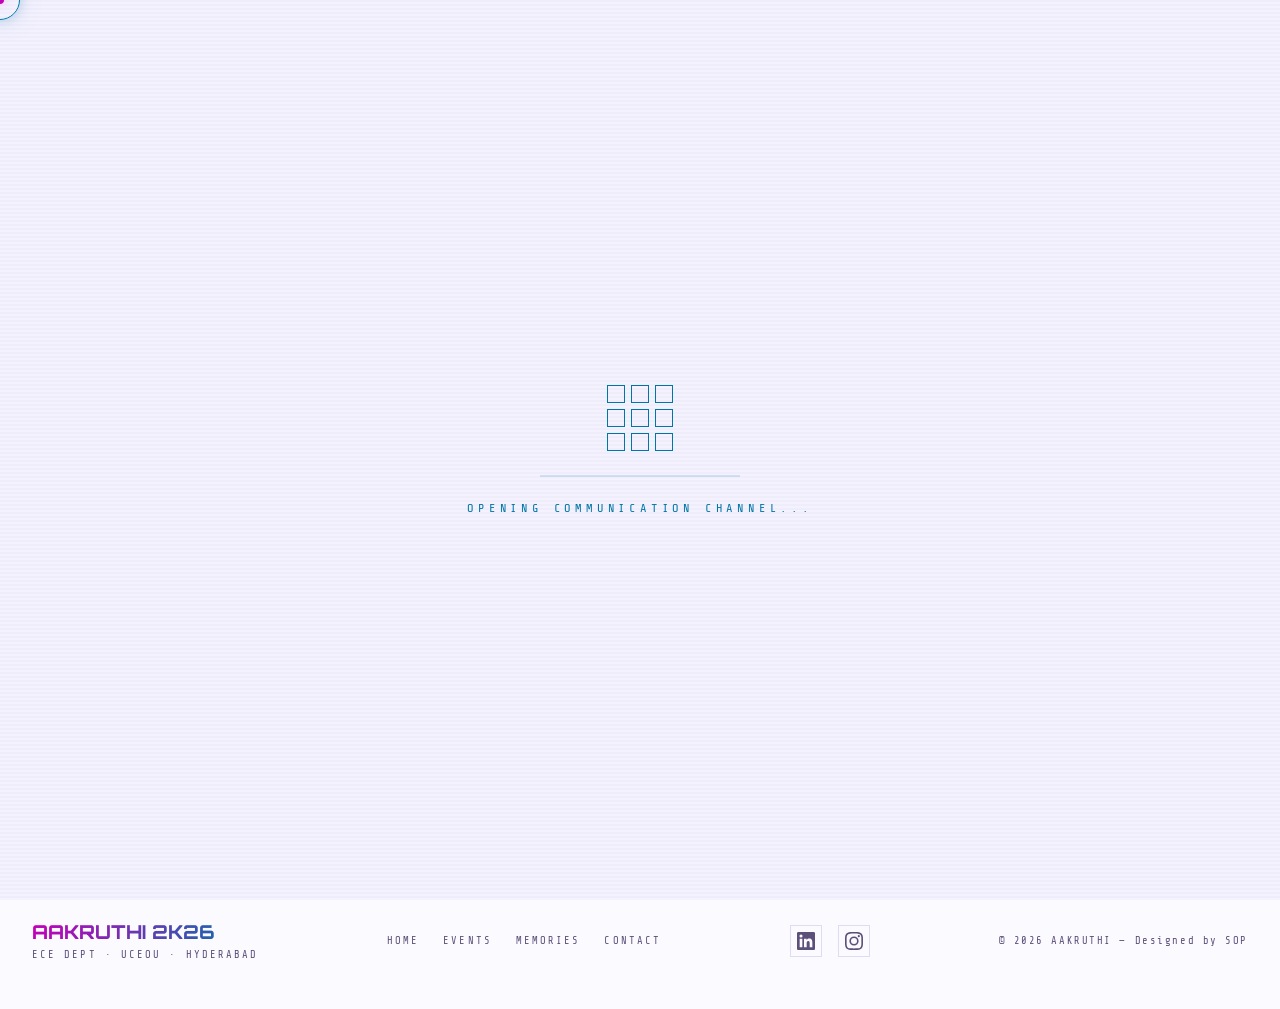
==== commit 47afd553: "After removing X account" ====
--- a/contact.html
+++ b/contact.html
@@ -370,25 +370,7 @@
             <a href="contact.html">Contact</a>
           </div>
           <div class="footer-socials">
-            <a
-              href="https://x.com/aakruthi_2026"
-              target="_blank"
-              rel="noopener noreferrer"
-              class="footer-social-link"
-              title="X (Twitter)"
-            >
-              <svg
-                xmlns="http://www.w3.org/2000/svg"
-                width="18"
-                height="18"
-                viewBox="0 0 24 24"
-                fill="currentColor"
-              >
-                <path
-                  d="M18.244 2.25h3.308l-7.227 8.26 8.502 11.24H16.17l-4.714-6.231-5.401 6.231H2.744l7.73-8.835L1.254 2.25H8.08l4.253 5.622 5.911-5.622Zm-1.161 17.52h1.833L7.084 4.126H5.117Z"
-                />
-              </svg>
-            </a>
+            
             <a
               href="https://www.linkedin.com/company/aakruthi-fest/"
               target="_blank"
